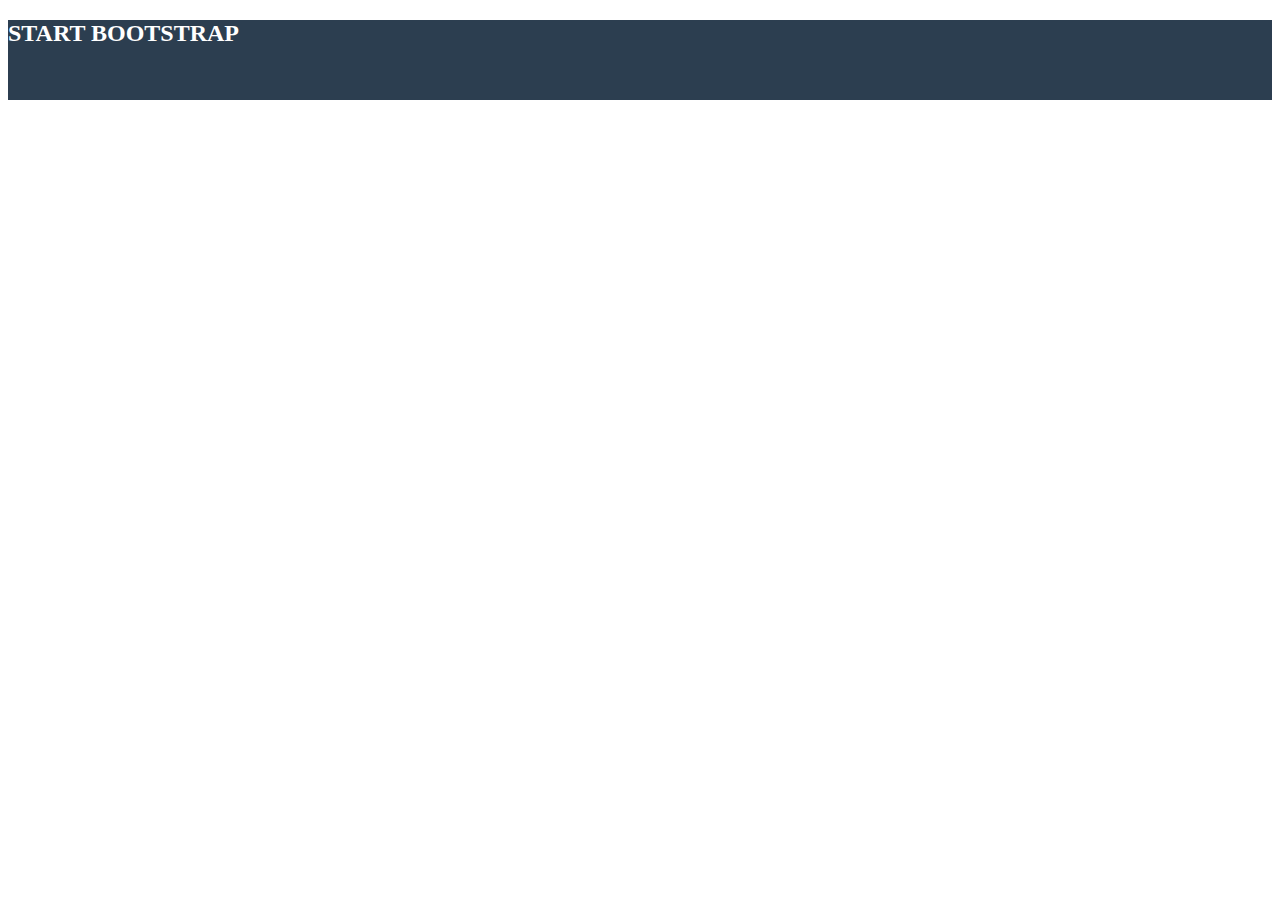
==== index.html @ bcbfe27b "problemi con tag" ====
<!DOCTYPE html>
<html lang="en">
<head>
    <meta charset="UTF-8">
    <meta http-equiv="X-UA-Compatible" content="IE=edge">
    <meta name="viewport" content="width=device-width, initial-scale=1.0">

    <!-- Custom style -->
    <link rel="stylesheet" href="css/style.css">

    <!-- Framework Bootstrap -->
    <link rel="stylesheet" href="https://cdn.jsdelivr.net/npm/bootstrap@5.2.0/dist/css/bootstrap.min.css" integrity="sha384-gH2yIJqKdNHPEq0n4Mqa/HGKIhSkIHeL5AyhkYV8i59U5AR6csBvApHHNl/vI1Bx" crossorigin="anonymous">

    <!-- Fontawesome -->
    <link rel="stylesheet" href="https://cdnjs.cloudflare.com/ajax/libs/font-awesome/6.2.0/css/all.min.css" integrity="sha512-xh6O/CkQoPOWDdYTDqeRdPCVd1SpvCA9XXcUnZS2FmJNp1coAFzvtCN9BmamE+4aHK8yyUHUSCcJHgXloTyT2A==" crossorigin="anonymous" referrerpolicy="no-referrer" />

    <title>START BOOTSTRAP</title>

</head>
<body>
    <!-- HEADER -->
    <header>
        <section class="header">
            <div class="container-md">
                <nav>
                    <div class="row pt-2">
                        <div class="col-6">
                            <a href="#">
                                <h2>START BOOTSTRAP</h2>
                            </a>
                        </div>
                        <div class="col-6 d-flex justify-content-end">
                            <a href="#">
                                <div class="bars">
                                    <i class="fa-solid fa-bars"></i>
                                </div>
                            </a>
                        </div>
                    </div>
                </nav>
            </div>
        </section>
    </header>
    <!-- /HEADER -->

    <!-- MAIN -->
    <main>
        
    </main>
    <!-- /MAIN -->

    <!-- FOOTER -->
    <footer>

    </footer>
    <!-- /FOOTER -->
</body>
</html>
---- css/style.css ----
/* COMMON */
img {
    max-width: 100%;
}

/* Root */
:root{
    /* Colors */
    --dark-blue: #2c3e50;
    --green: #1abc9c;

}

/* HEADER */
header{
    height: 80px;
    background-color: var(--dark-blue);
}

a {
    text-decoration: none;
    color: white;
}
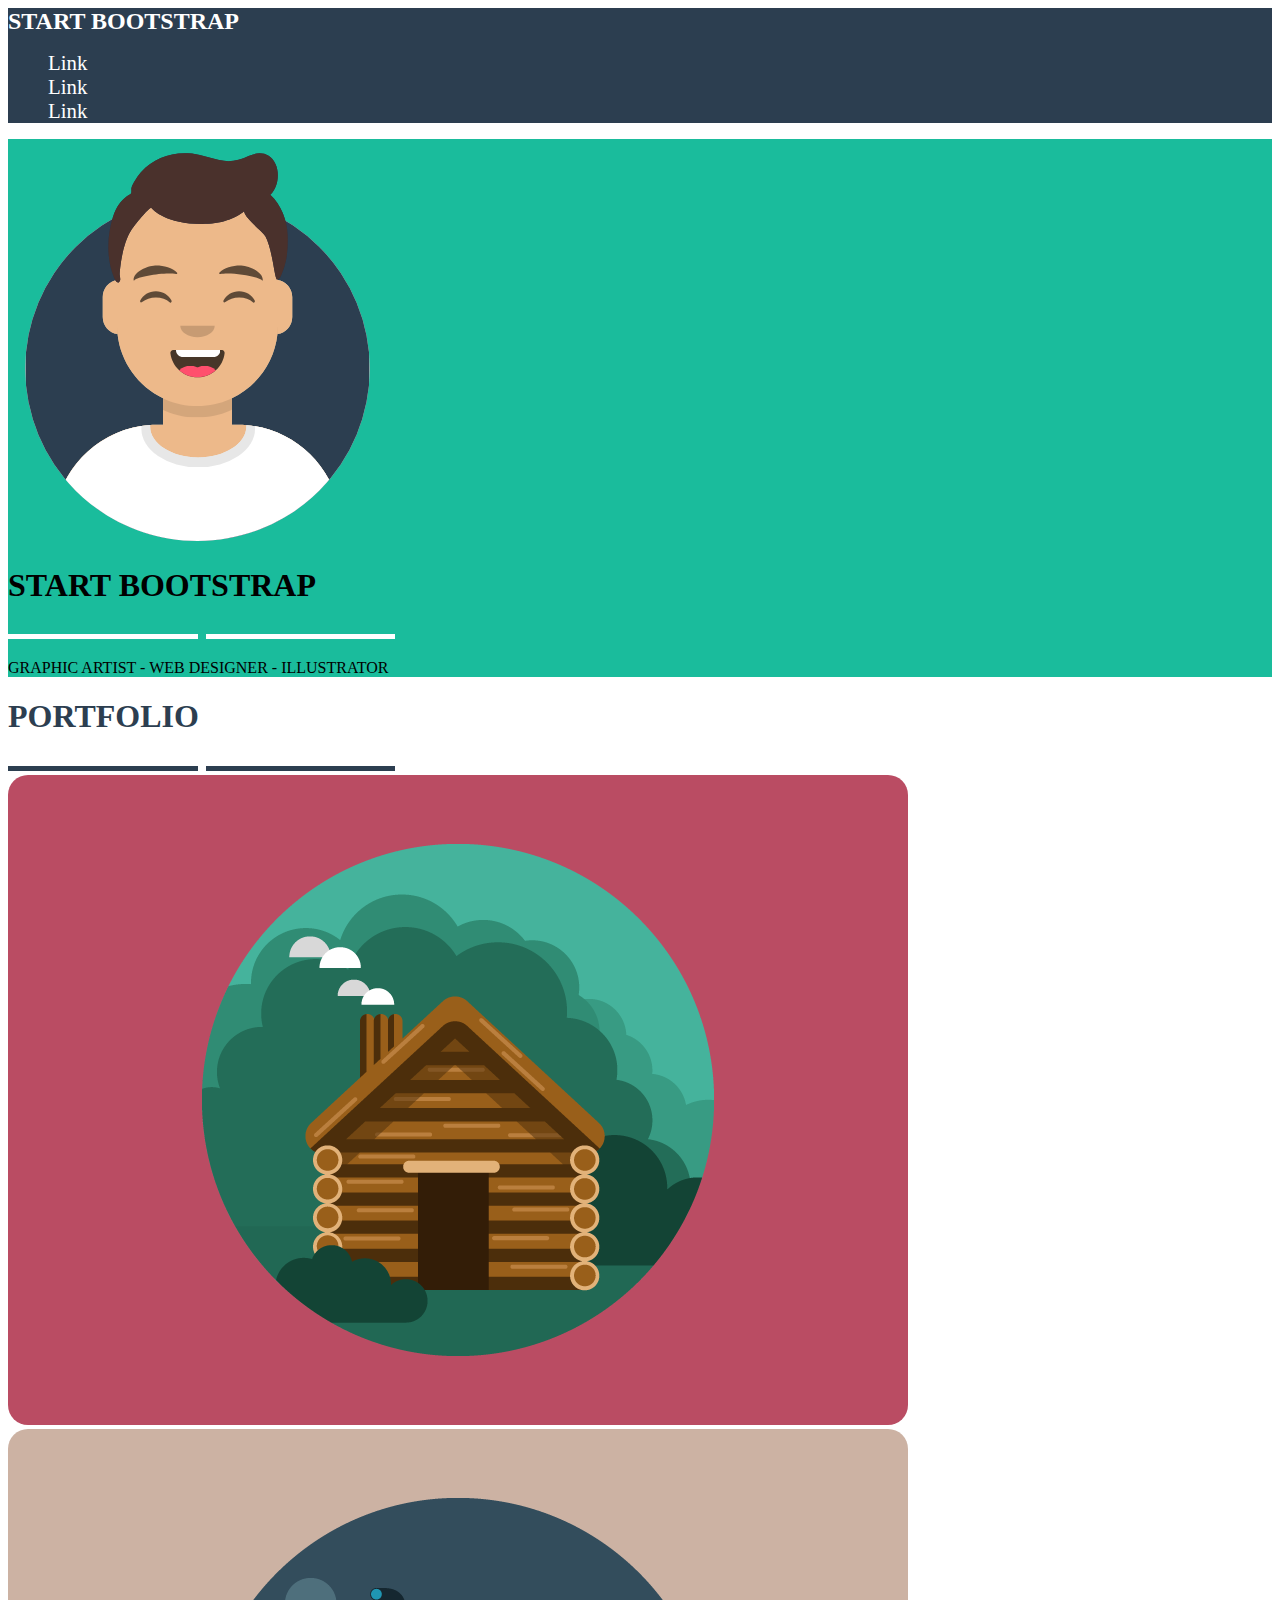
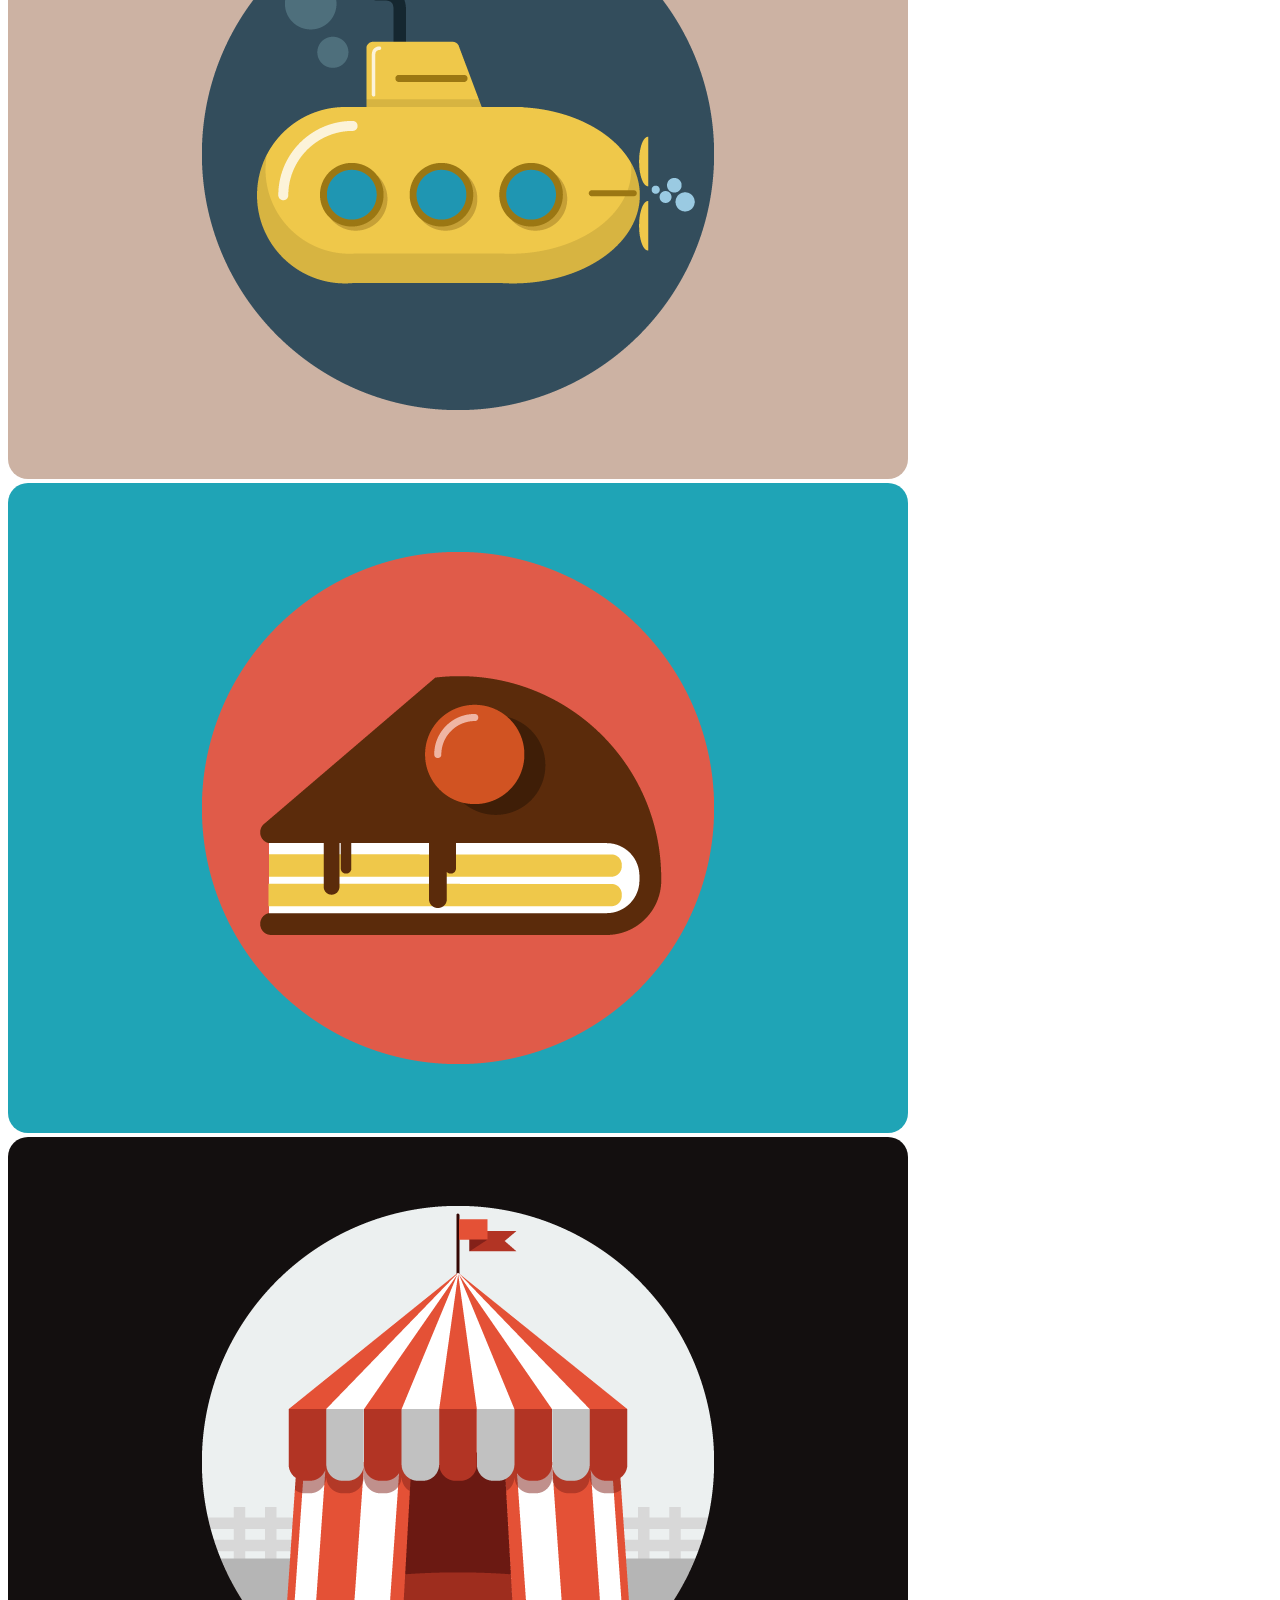
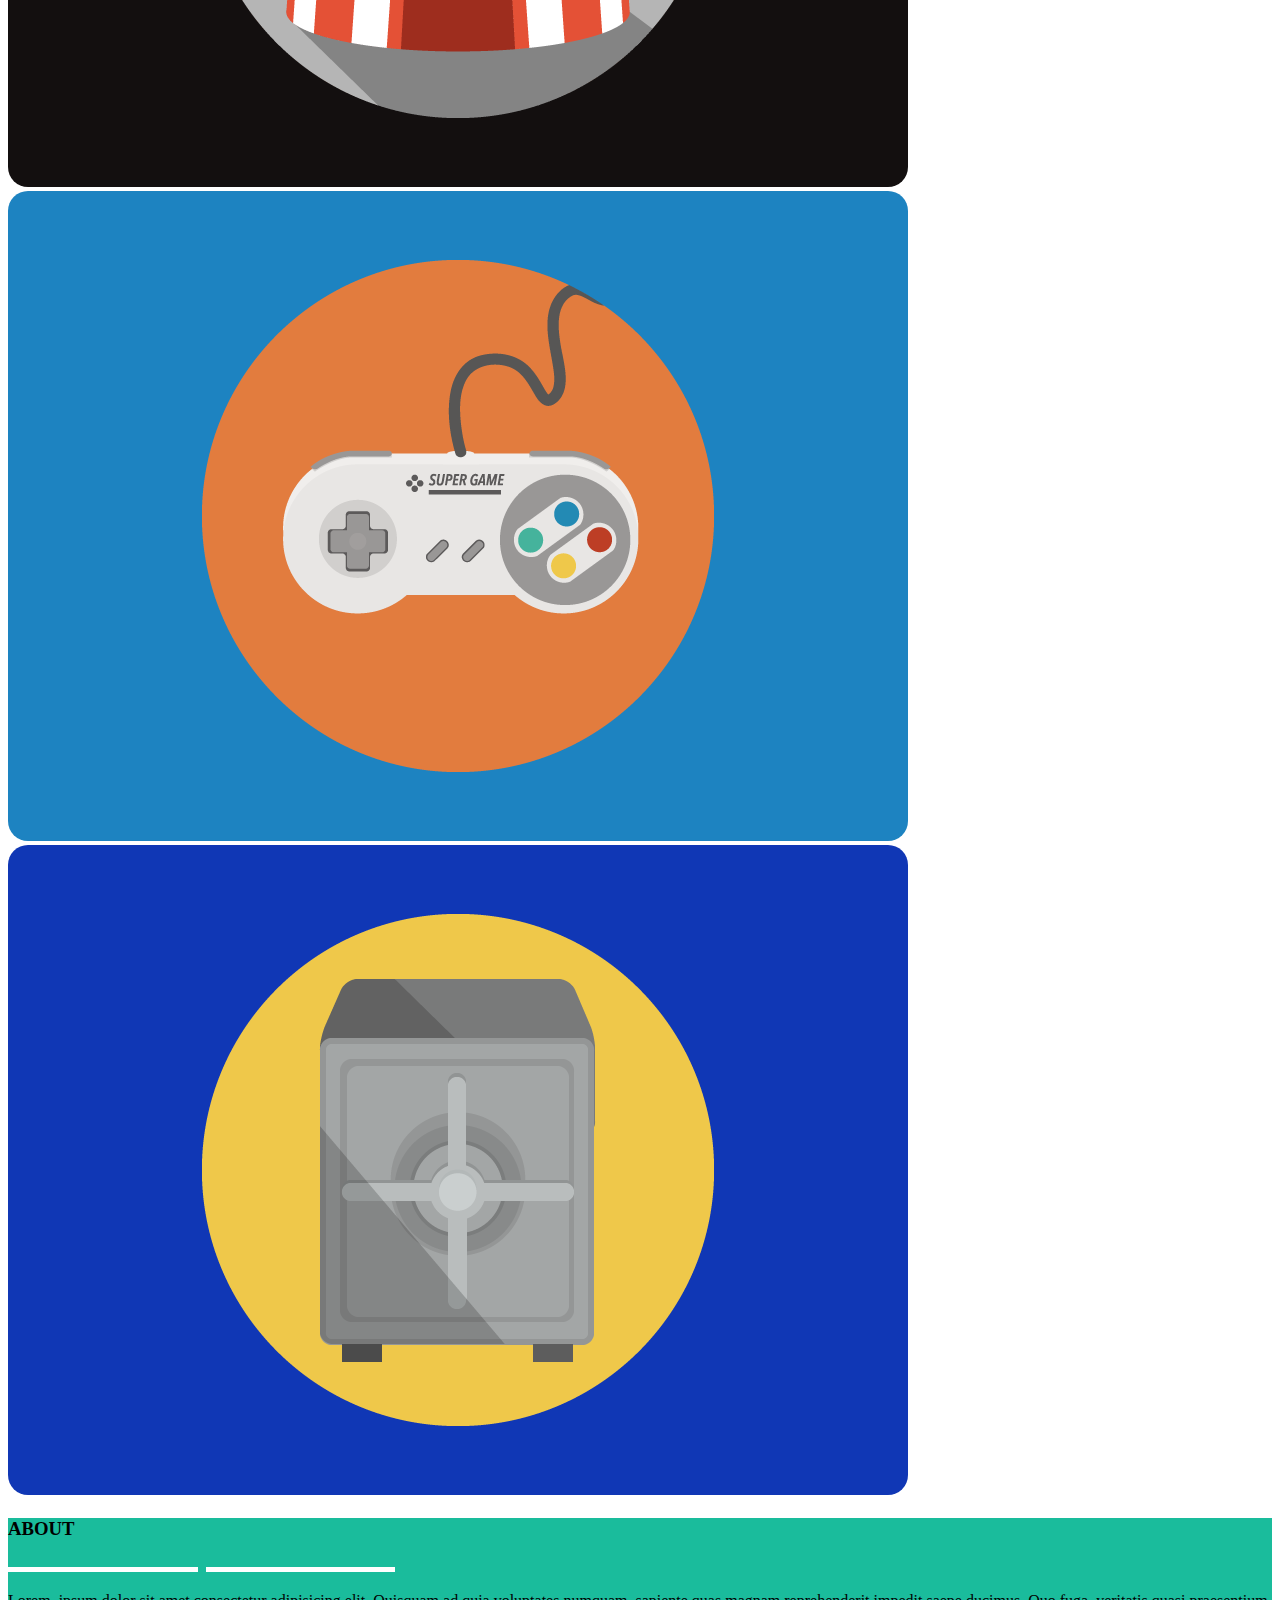
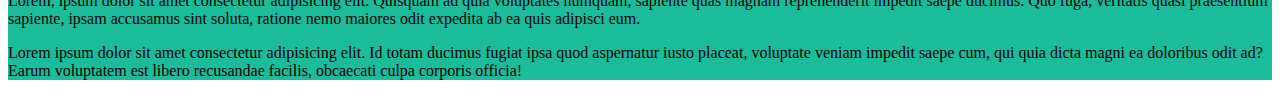
==== commit ea7900c4: "esercizio quasi completo" ====
--- a/index.html
+++ b/index.html
@@ -20,32 +20,131 @@
 <body>
     <!-- HEADER -->
     <header>
-        <section class="header">
             <div class="container-md">
                 <nav>
-                    <div class="row pt-2">
-                        <div class="col-6">
-                            <a href="#">
-                                <h2>START BOOTSTRAP</h2>
+                    <div class="row py-4">
+                        <div class="col-9 col-md-7">
+                            <a href="#" class="no-decoration">
+                                <span>START BOOTSTRAP</span>
                             </a>
                         </div>
-                        <div class="col-6 d-flex justify-content-end">
-                            <a href="#">
-                                <div class="bars">
-                                    <i class="fa-solid fa-bars"></i>
-                                </div>
+
+                        <div class="col-3 col.md-5 d-inline-flex d-md-none justify-content-end align-items-center">
+                            <a href="#" class="no-decoration">
+                                <i class="fa-solid fa-bars"></i>
+                            </a>
+                        </div>
+
+                        <div class="col-md-5 d-none d-md-inline-flex justify-content-end">
+                            <a href="#" class="no-decoration">
+                                <ul class="d-flex">
+                                    <li class="ms-4"><a href="#" class="no-decoration">Link</a></li>
+                                    <li class="ms-4"><a href="#" class="no-decoration">Link</a></li>
+                                    <li class="ms-4"><a href="#" class="no-decoration">Link</a></li>
+                                </ul>
                             </a>
                         </div>
                     </div>
                 </nav>
             </div>
-        </section>
     </header>
     <!-- /HEADER -->
 
     <!-- MAIN -->
     <main>
         
+        <!-- Jumbotron -->
+        <div class="jumbotron py-4 mb-5">
+            <div class="container-md">
+                <div class="row">
+                    <div class="col-12 text-white">
+                        <div class="image mb-3 mx-auto">
+                            <img src="img/avatar.svg" alt="Avatar image">
+                        </div>
+
+                        <h1 class="mb-3 text-center">START BOOTSTRAP</h1>
+
+                        <div class="hr-special pb-3 text-center">
+                            <div class="bar mb-1"></div>
+                            <div class="star">
+                                <i class="fa-solid fa-star"></i>
+                            </div>
+                            <div class="bar mb-1"></div>
+                        </div>
+
+                        <p class="text-center">GRAPHIC ARTIST - WEB DESIGNER - ILLUSTRATOR</p>
+                    </div>
+                </div>
+            </div>
+        </div>
+
+        <!-- Portfolio -->
+        <div class="portfolio text-dark-blue mt-3">
+            <div class="container-md">
+                <h1 class="text-center mb-3">PORTFOLIO</h1>
+
+                <div class="hr-special pb-3 mb-3 text-center">
+                    <div class="bar mb-1"></div>
+                    <div class="star">
+                        <i class="fa-solid fa-star"></i>
+                    </div>
+                    <div class="bar mb-1"></div>
+                </div>
+
+                <div class="row g-4 px-3 mb-5 row-cols-1 row-cols-md-2 row-cols-lg-3">
+                    <div class="col">
+                        <div class="portfolio-image">
+                            <img src="img/cabin.png" alt="">
+                        </div>
+                    </div>
+                    <div class="col">
+                        <div class="portfolio-image">
+                            <img src="img/submarine.png" alt="">
+                        </div>
+                    </div>
+                    <div class="col">
+                        <div class="portfolio-image">
+                            <img src="img/cake.png" alt="">
+                        </div>
+                    </div>
+                    <div class="col">
+                        <div class="portfolio-image">
+                            <img src="img/circus.png" alt="">
+                        </div>
+                    </div>
+                    <div class="col">
+                        <div class="portfolio-image">
+                            <img src="img/game.png" alt="">
+                        </div>
+                    </div>
+                    <div class="col">
+                        <div class="portfolio-image">
+                            <img src="img/safe.png" alt="">
+                        </div>
+                    </div>
+                </div>
+
+            </div>
+        </div>
+
+        <!-- About -->
+        <div class="about">
+            <div class="container-md text-white text-center">
+                <h3>ABOUT</h3>
+
+                <div class="hr-special pb-3 text-center">
+                    <div class="bar mb-1"></div>
+                    <div class="star">
+                        <i class="fa-solid fa-star"></i>
+                    </div>
+                    <div class="bar mb-1"></div>
+                </div>
+
+                <p>Lorem, ipsum dolor sit amet consectetur adipisicing elit. Quisquam ad quia voluptates numquam, sapiente quas magnam reprehenderit impedit saepe ducimus. Quo fuga, veritatis quasi praesentium sapiente, ipsam accusamus sint soluta, ratione nemo maiores odit expedita ab ea quis adipisci eum.</p>
+
+                <p>Lorem ipsum dolor sit amet consectetur adipisicing elit. Id totam ducimus fugiat ipsa quod aspernatur iusto placeat, voluptate veniam impedit saepe cum, qui quia dicta magni ea doloribus odit ad? Earum voluptatem est libero recusandae facilis, obcaecati culpa corporis officia!</p>
+            </div>
+        </div>
     </main>
     <!-- /MAIN -->
 
--- a/css/style.css
+++ b/css/style.css
@@ -2,22 +2,78 @@
 img {
     max-width: 100%;
 }
+
+ul li{
+    list-style-type: none;
+}
+
+.text-dark-blue{
+    color: var(--dark-blue);
+}
+
 
 /* Root */
 :root{
     /* Colors */
     --dark-blue: #2c3e50;
     --green: #1abc9c;
+    --light-blue: #3a546d;
 
 }
 
 /* HEADER */
 header{
-    height: 80px;
     background-color: var(--dark-blue);
 }
 
-a {
+header span{
+    font-size: 1.5rem;
+    font-weight: 700;
+}
+
+header li a{
+    font-size: 1.3rem;
+}
+
+.no-decoration{
     text-decoration: none;
     color: white;
+}
+
+i{
+    font-size: 1.5rem;
+}
+
+/* MAIN */
+/* Jumbotron */
+.jumbotron{
+    background-color: var(--green);
+}
+
+.image{
+    width: 30%;
+}
+
+/* hr special */
+.hr-special div{
+    display: inline-block;
+}
+.bar{
+    width: 15%;
+    height: 5px;
+    background-color: white;
+}
+
+/* Portfolio */
+.portfolio .hr-special .bar{
+    background-color: var(--dark-blue);
+}
+
+.portfolio-image img{
+    border-radius: 20px;
+}
+
+/* About */
+.about{
+    background-color: var(--green);
 }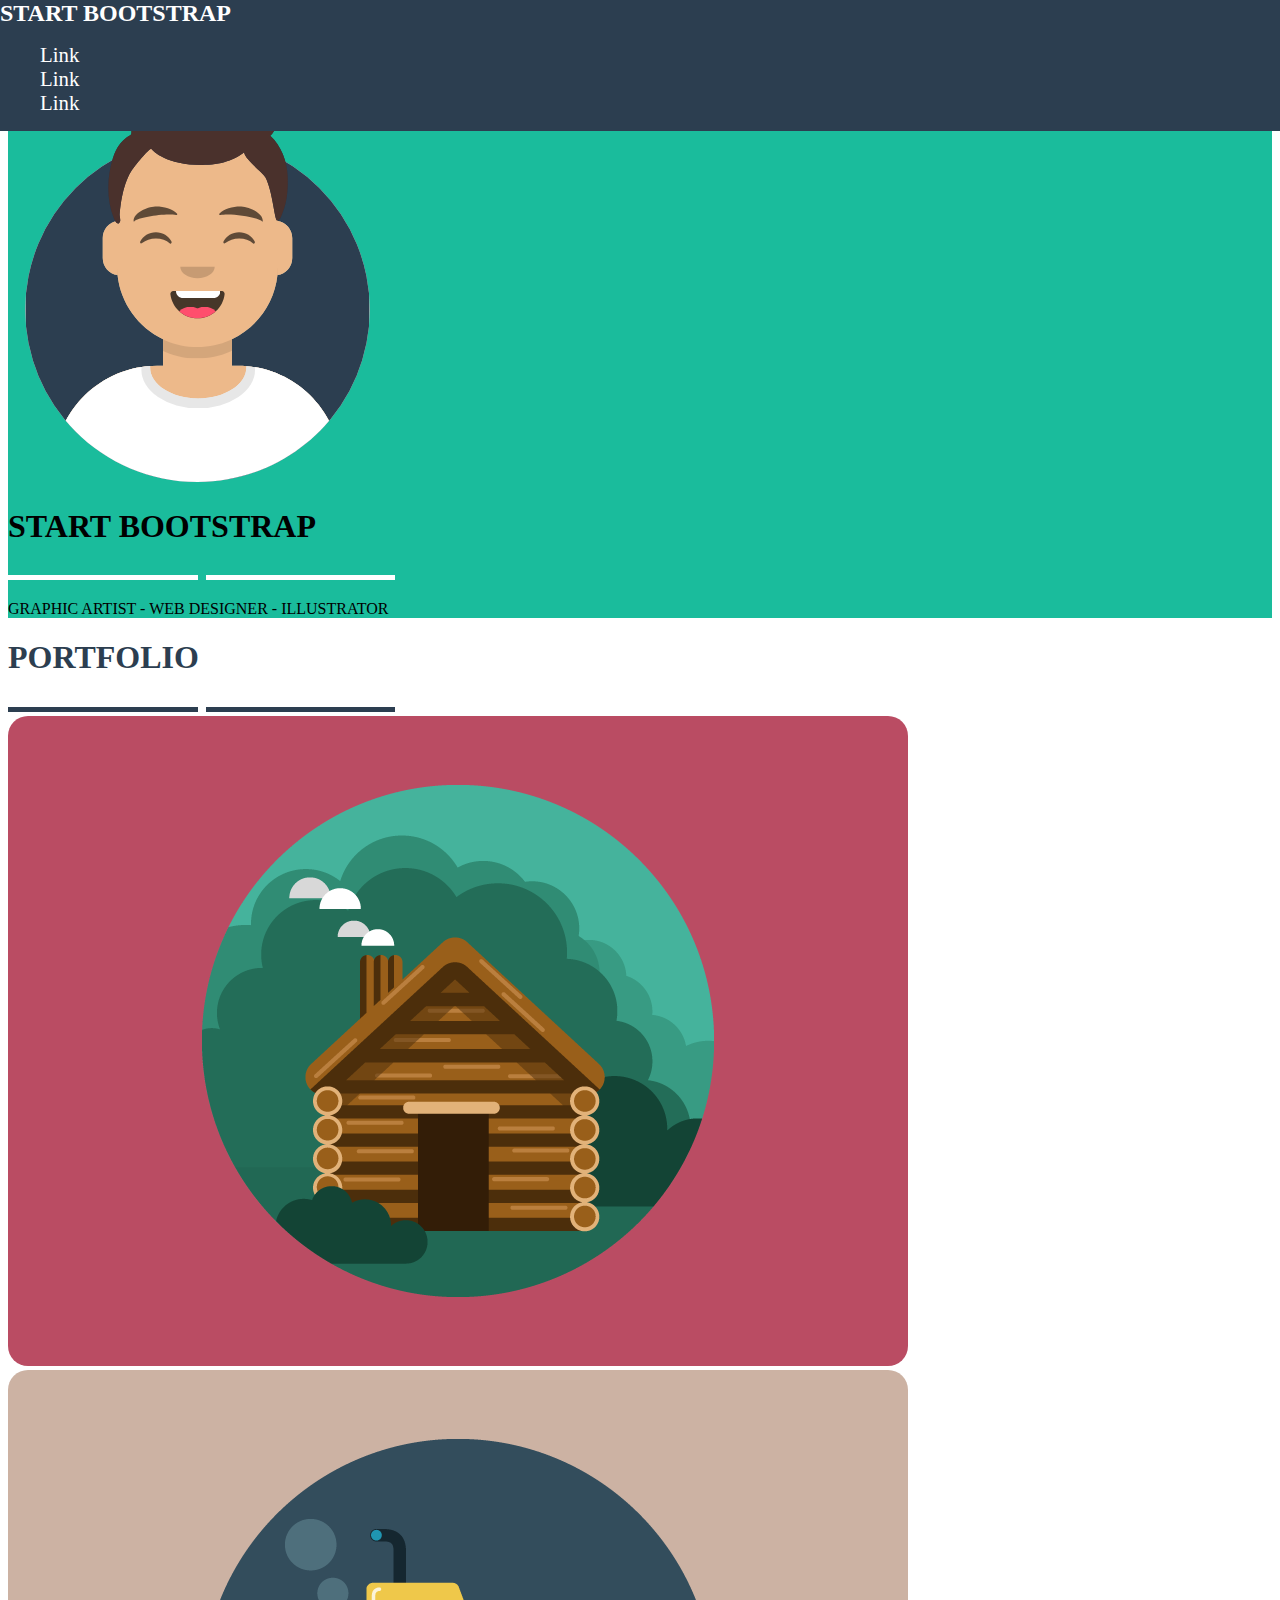
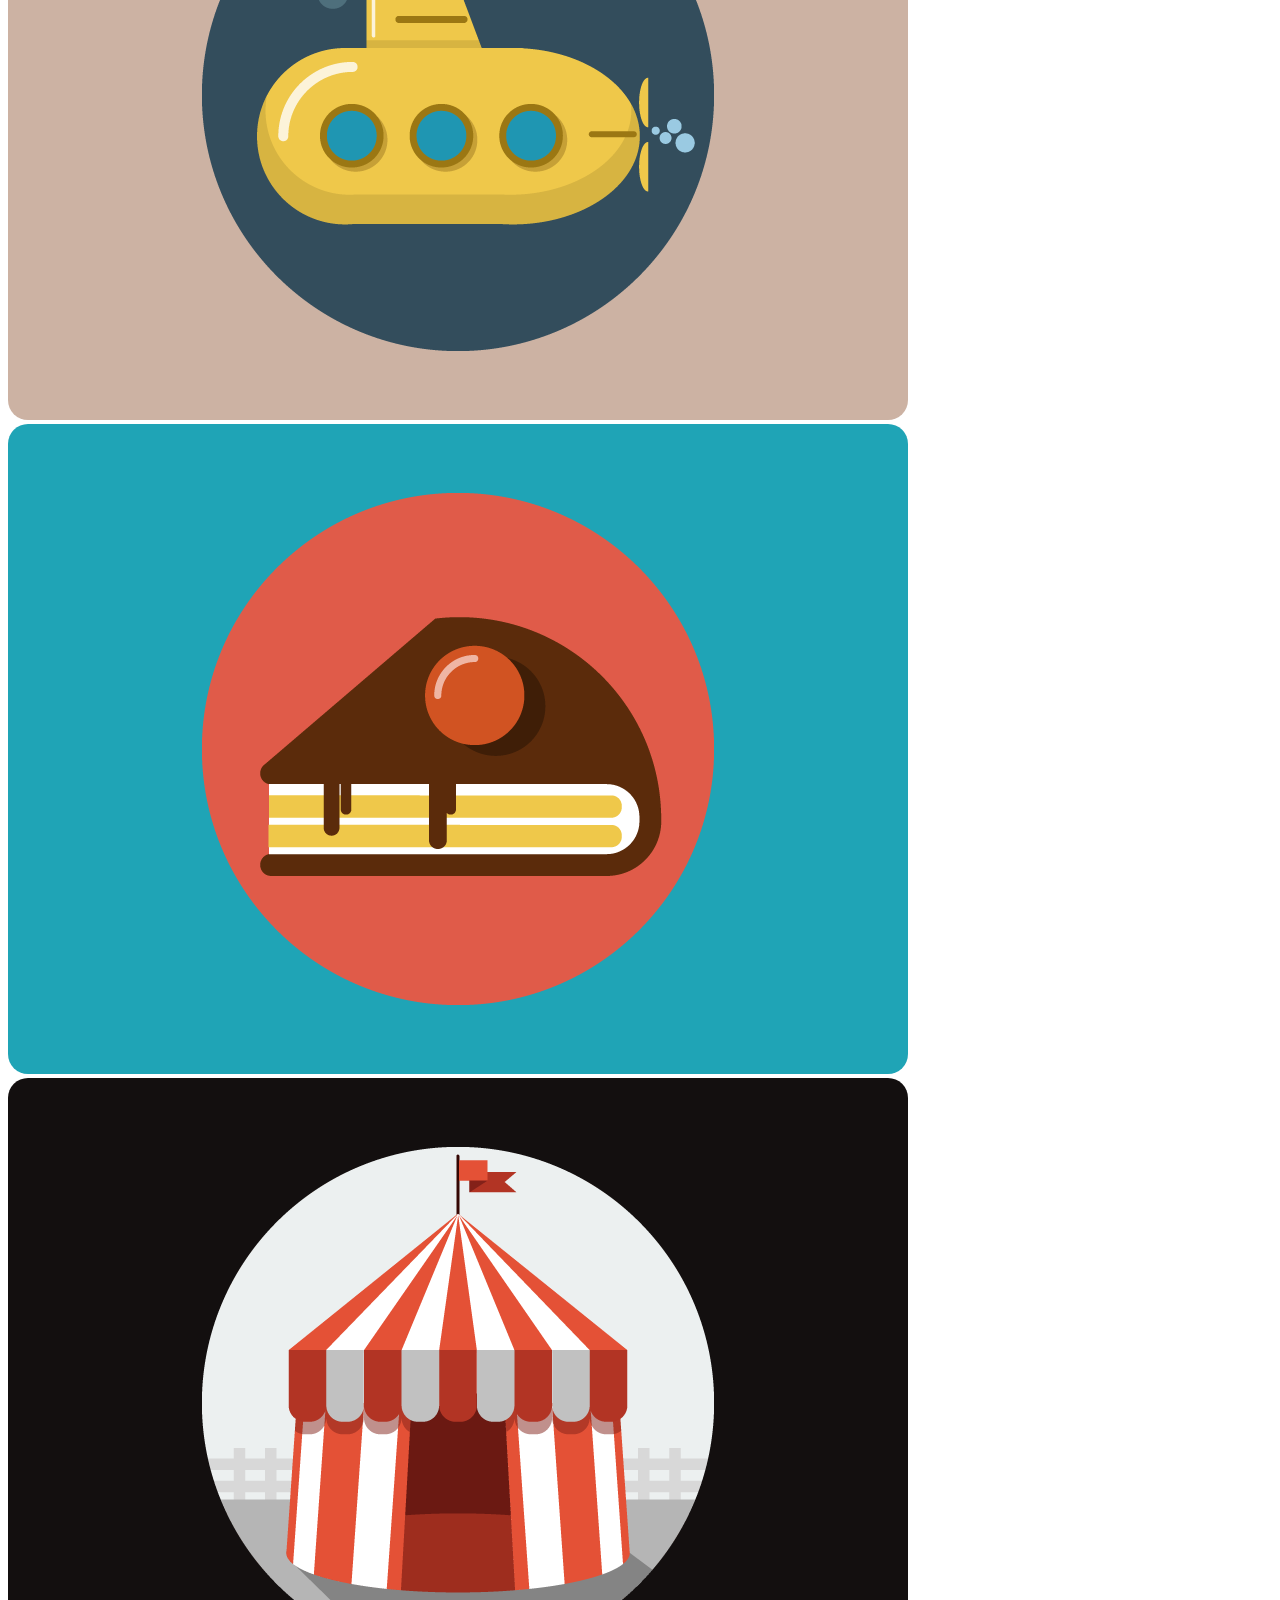
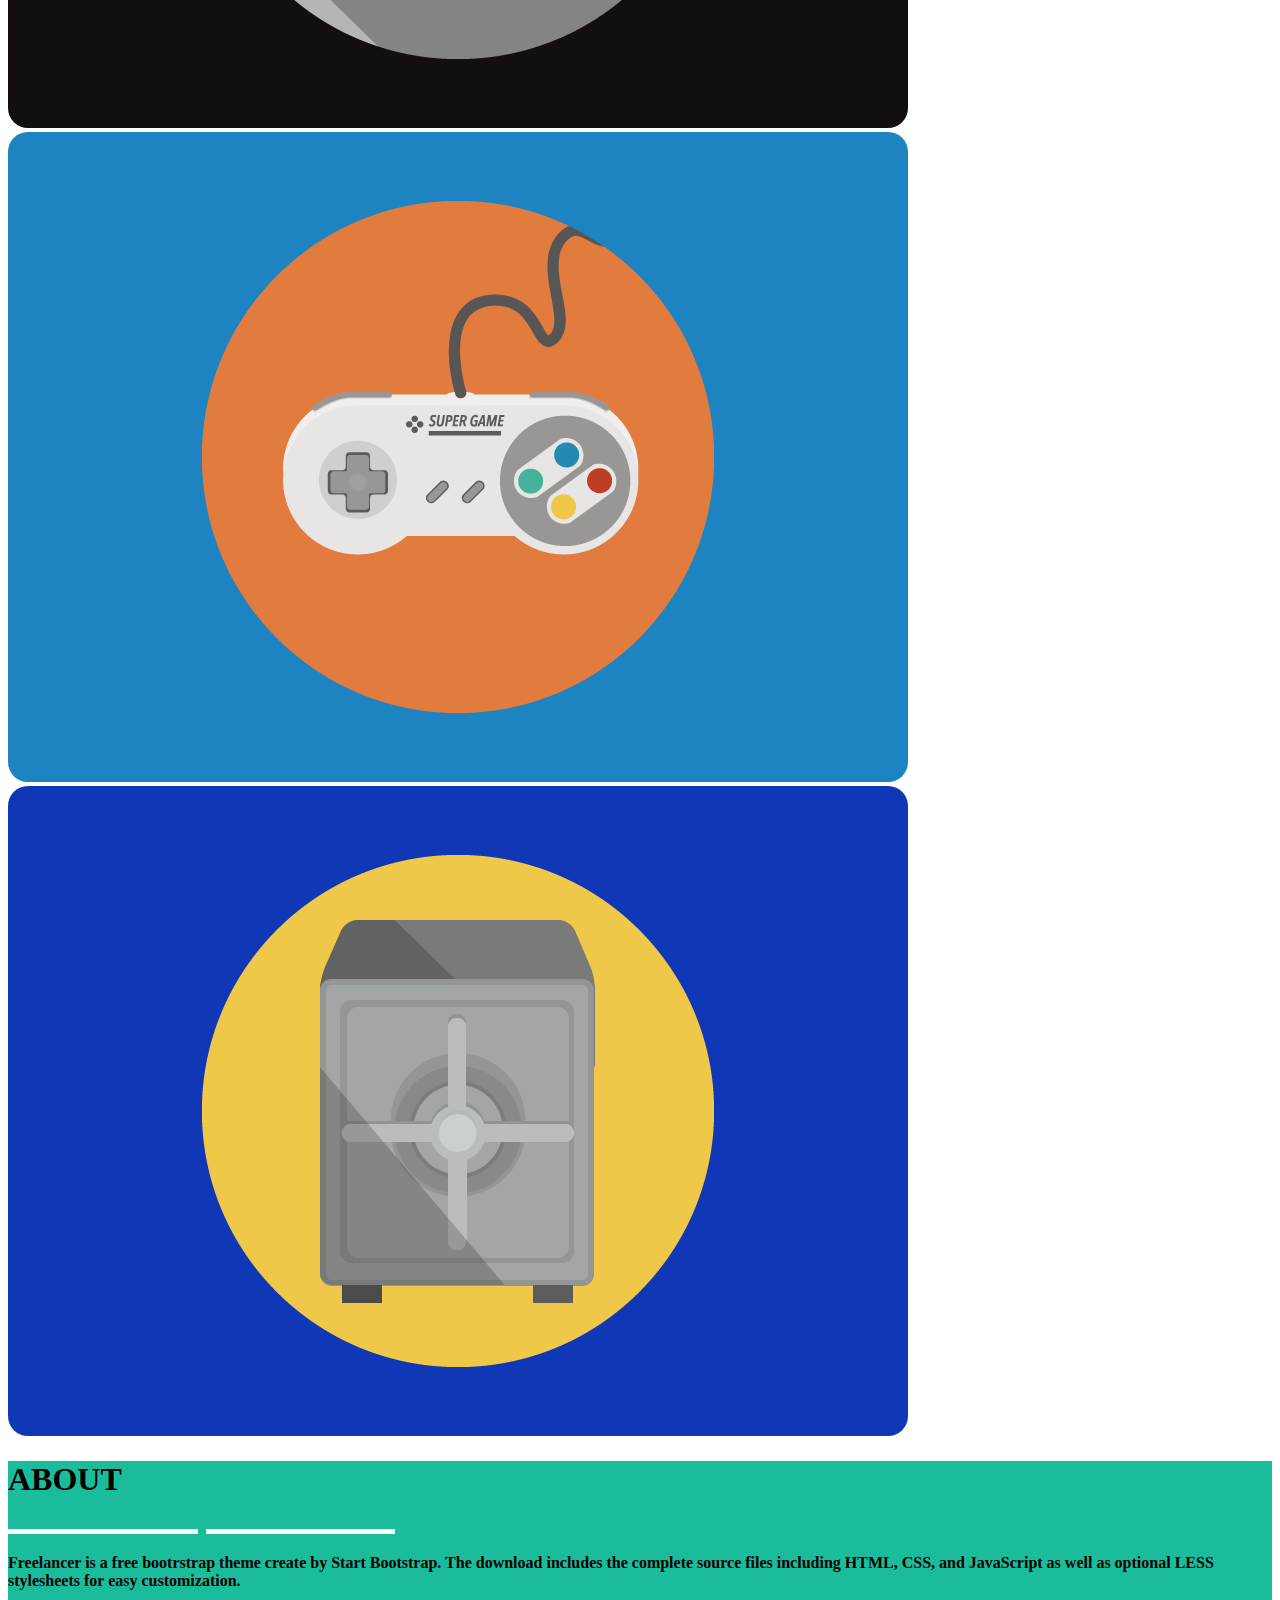
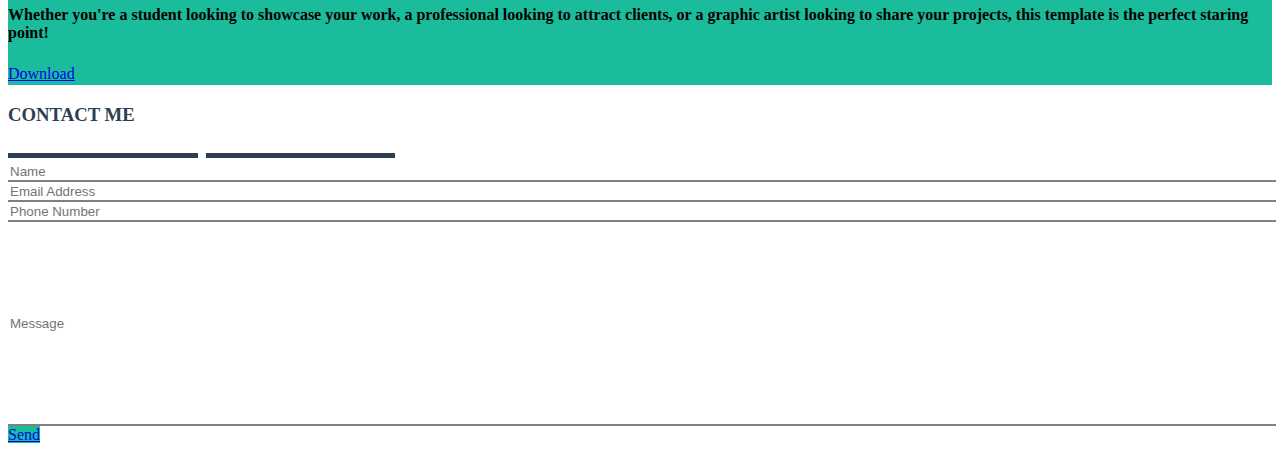
==== commit f6396356: "main completo" ====
--- a/index.html
+++ b/index.html
@@ -128,21 +128,83 @@
         </div>
 
         <!-- About -->
-        <div class="about">
+        <div class="about py-5">
             <div class="container-md text-white text-center">
-                <h3>ABOUT</h3>
-
-                <div class="hr-special pb-3 text-center">
+                <h1>ABOUT</h1>
+
+                <div class="hr-special mt-3 pb-3 text-center">
                     <div class="bar mb-1"></div>
                     <div class="star">
                         <i class="fa-solid fa-star"></i>
                     </div>
                     <div class="bar mb-1"></div>
                 </div>
-
-                <p>Lorem, ipsum dolor sit amet consectetur adipisicing elit. Quisquam ad quia voluptates numquam, sapiente quas magnam reprehenderit impedit saepe ducimus. Quo fuga, veritatis quasi praesentium sapiente, ipsam accusamus sint soluta, ratione nemo maiores odit expedita ab ea quis adipisci eum.</p>
-
-                <p>Lorem ipsum dolor sit amet consectetur adipisicing elit. Id totam ducimus fugiat ipsa quod aspernatur iusto placeat, voluptate veniam impedit saepe cum, qui quia dicta magni ea doloribus odit ad? Earum voluptatem est libero recusandae facilis, obcaecati culpa corporis officia!</p>
+                <div class="row">
+                    <div class="col-12 col-md-6 my-2">
+                        <p>Freelancer is a free bootrstrap theme create by Start Bootstrap. The download includes the complete source files including HTML, CSS, and JavaScript as well as optional LESS stylesheets for easy customization.</p>
+
+                    </div>
+                    <div class="col-12 col-md-6 my-2">
+                        <p>Whether you're a student looking to showcase your work, a professional looking to attract clients, or a graphic artist looking to share your projects, this template is the perfect staring point!</p>
+
+                    </div>
+                    <div class="col-12 mt-4">
+                        <a href="#" class="btn btn-outline-light"><i class="fa-solid fa-download"></i> Download</a>
+                    </div>
+                </div>
+                
+            </div>
+        </div>
+
+        <!-- Contacts -->
+        <div class="contacts py-5 mb-3 text-center">
+            <div class="container-md mx-auto text-dark-blue">
+                <h3 class="mb-3">CONTACT ME</h3>
+
+                <div class="hr-special mt-4 pb-3 text-center">
+                    <div class="bar mb-1"></div>
+                    <div class="star">
+                        <i class="fa-solid fa-star"></i>
+                    </div>
+                    <div class="bar mb-1"></div>
+                </div>
+
+                <div class="form mb-3">
+                    <div class="container-md">
+                        <form action="">
+                            <input class="pb-4" type="text" name="name" placeholder="Name">
+                        </form>
+                    </div>
+                </div>
+
+                <div class="form mb-3">
+                    <div class="container-md">
+                        <form action="">
+                            <input class="pb-4" type="text" name="email" placeholder="Email Address">
+                        </form>
+                    </div>
+                </div>
+
+                <div class="form mb-3">
+                    <div class="container-md">
+                        <form action="">
+                            <input class="pb-4" type="text" name="phone" placeholder="Phone Number">
+                        </form>
+                    </div>
+                </div>
+
+                <div class="form mb-3">
+                    <div class="container-md">
+                        <form action="">
+                            <input class="pb-4" type="text" name="message" id="message" placeholder="Message">
+                        </form>
+                    </div>
+                </div>
+
+                <div class="button d-flex ml-5 justify-content-start">
+                    <a href="#" class="btn text-white d-inline">Send</a>
+                </div>
+                
             </div>
         </div>
     </main>
--- a/css/style.css
+++ b/css/style.css
@@ -24,6 +24,10 @@
 /* HEADER */
 header{
     background-color: var(--dark-blue);
+    position: fixed;
+    top: 0;
+    left: 0;
+    width: 100%;
 }
 
 header span{
@@ -48,6 +52,7 @@
 /* Jumbotron */
 .jumbotron{
     background-color: var(--green);
+    margin-top: 5em;
 }
 
 .image{
@@ -76,4 +81,31 @@
 /* About */
 .about{
     background-color: var(--green);
+}
+
+.about p{
+    font-weight: 600;
+}
+
+/* Contacts */
+.contacts .hr-special .bar{
+    background-color: var(--dark-blue);
+}
+
+input[type=text]{
+    border: none;
+    border-bottom: 2px solid grey;
+    width: 100%;
+}
+
+#message{
+    height: 200px;
+}
+
+.contacts .btn{
+    background-color: var(--green);
+}
+
+.form .container-md{
+    padding: 0;
 }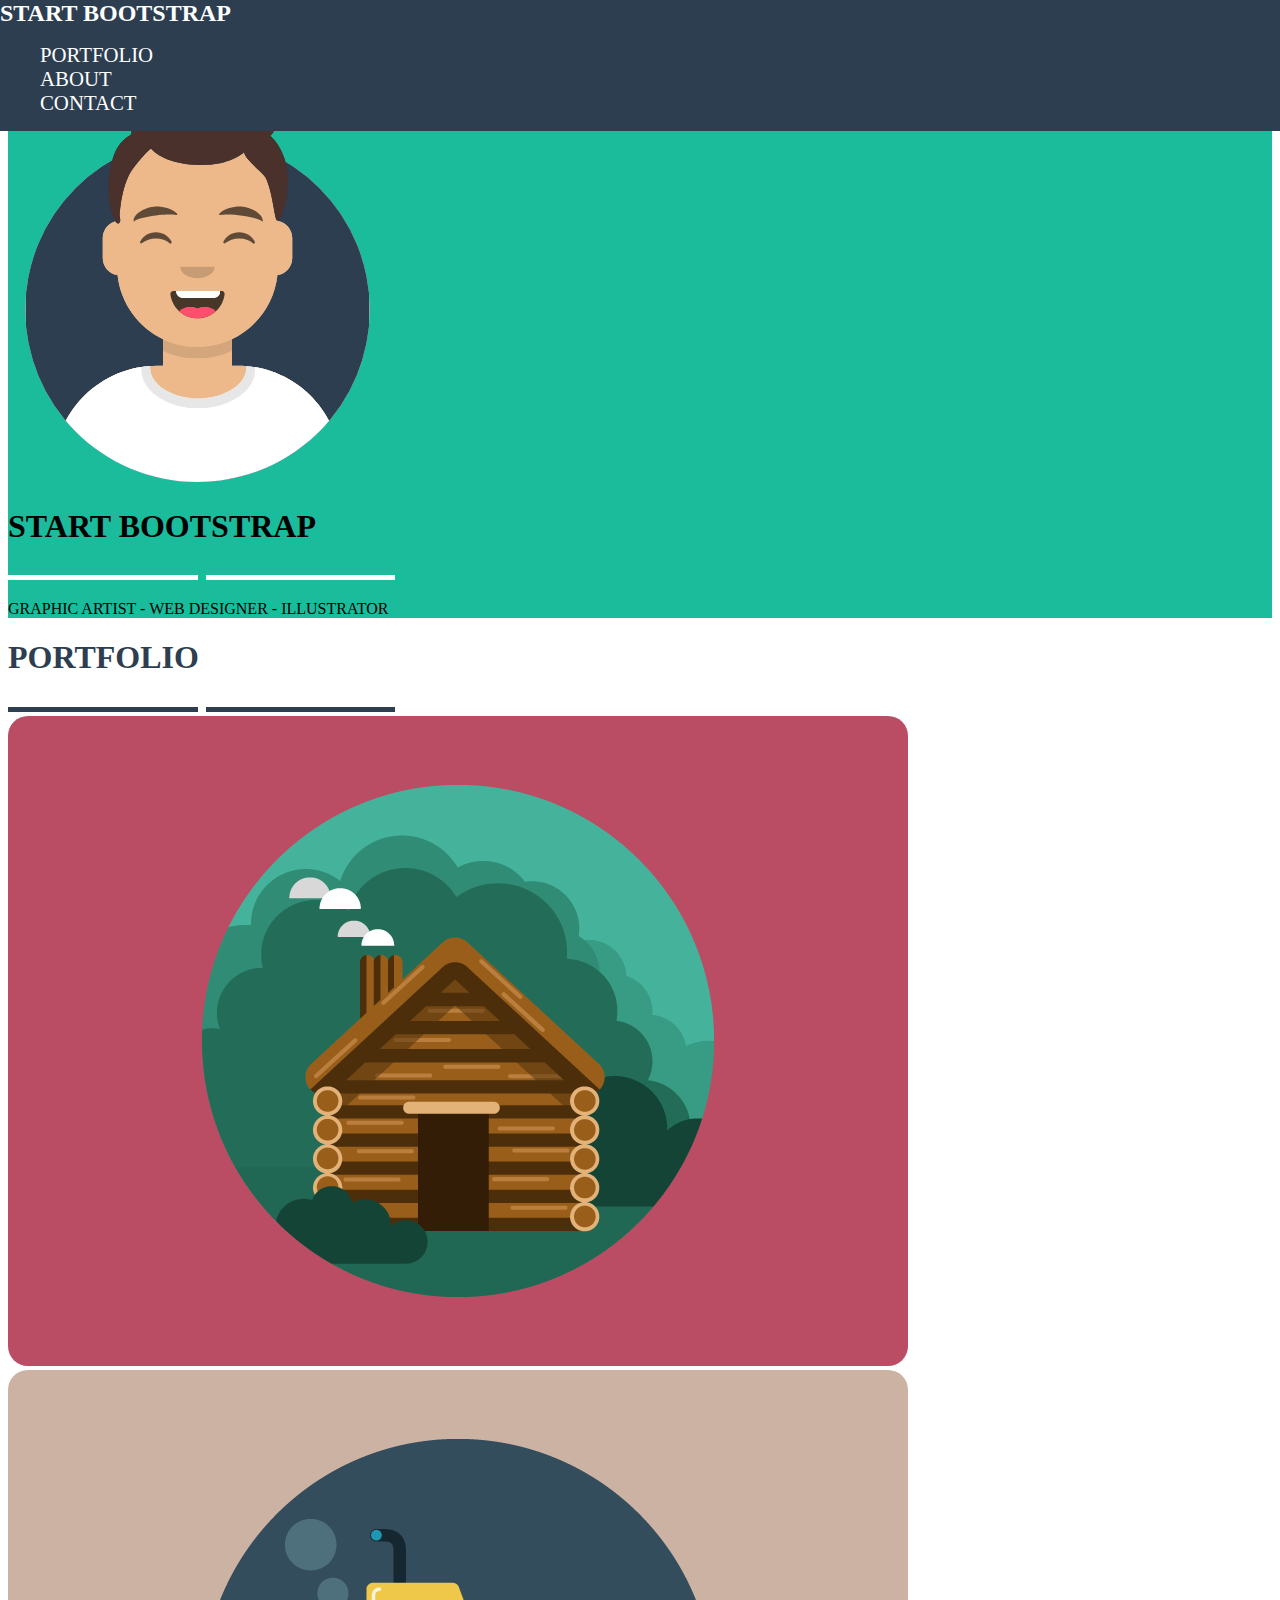
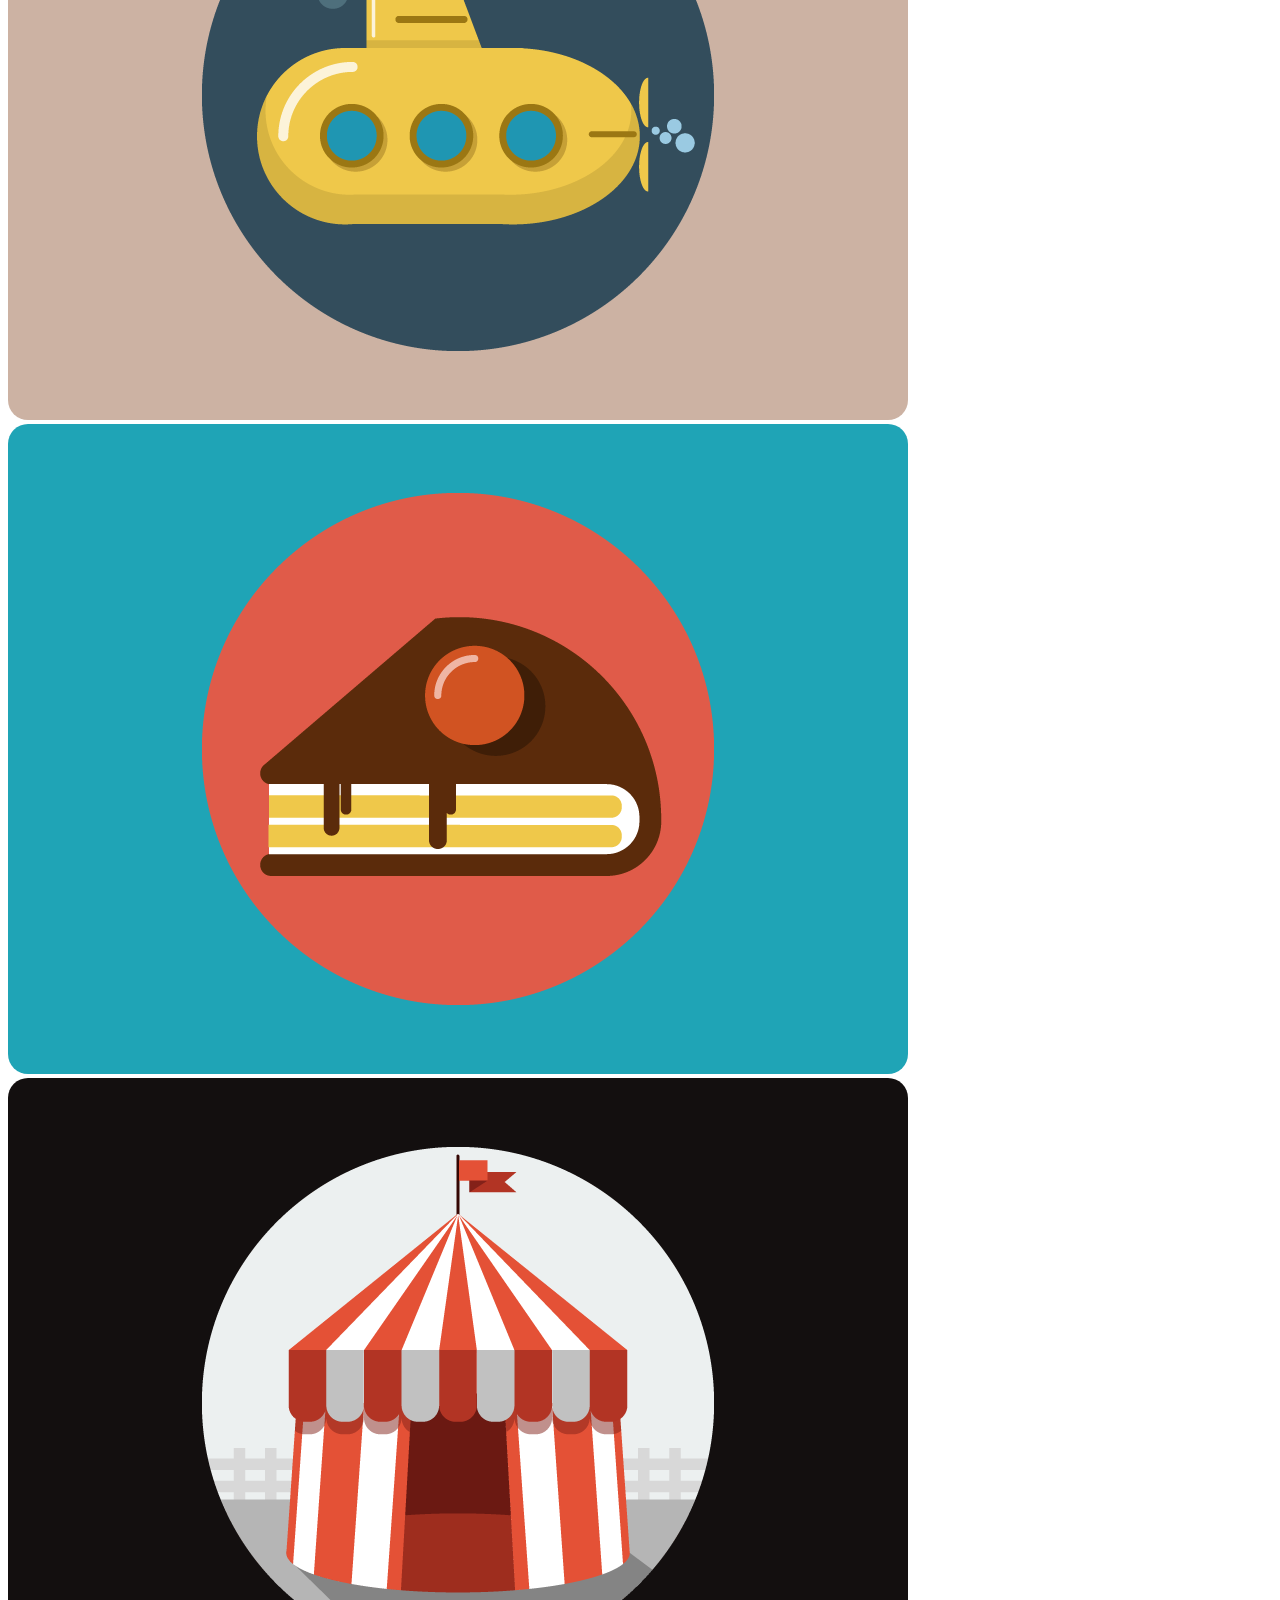
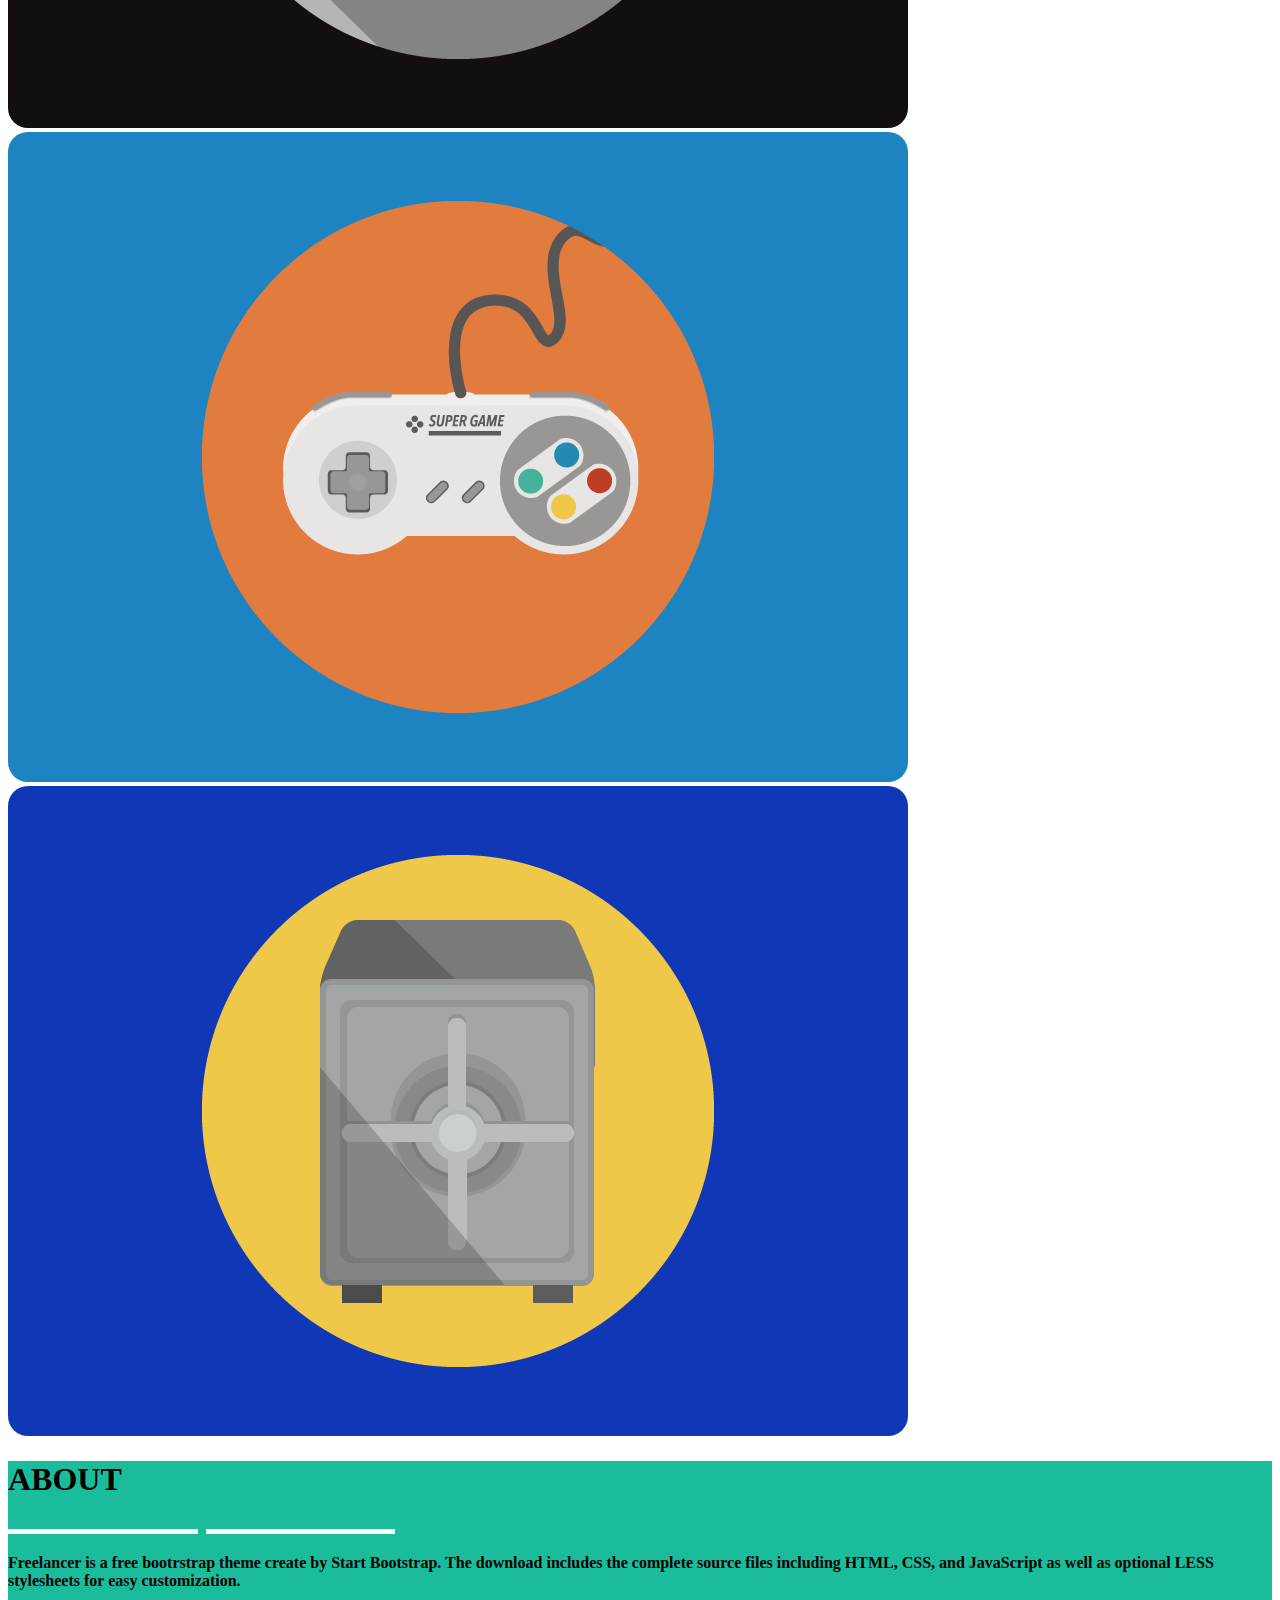
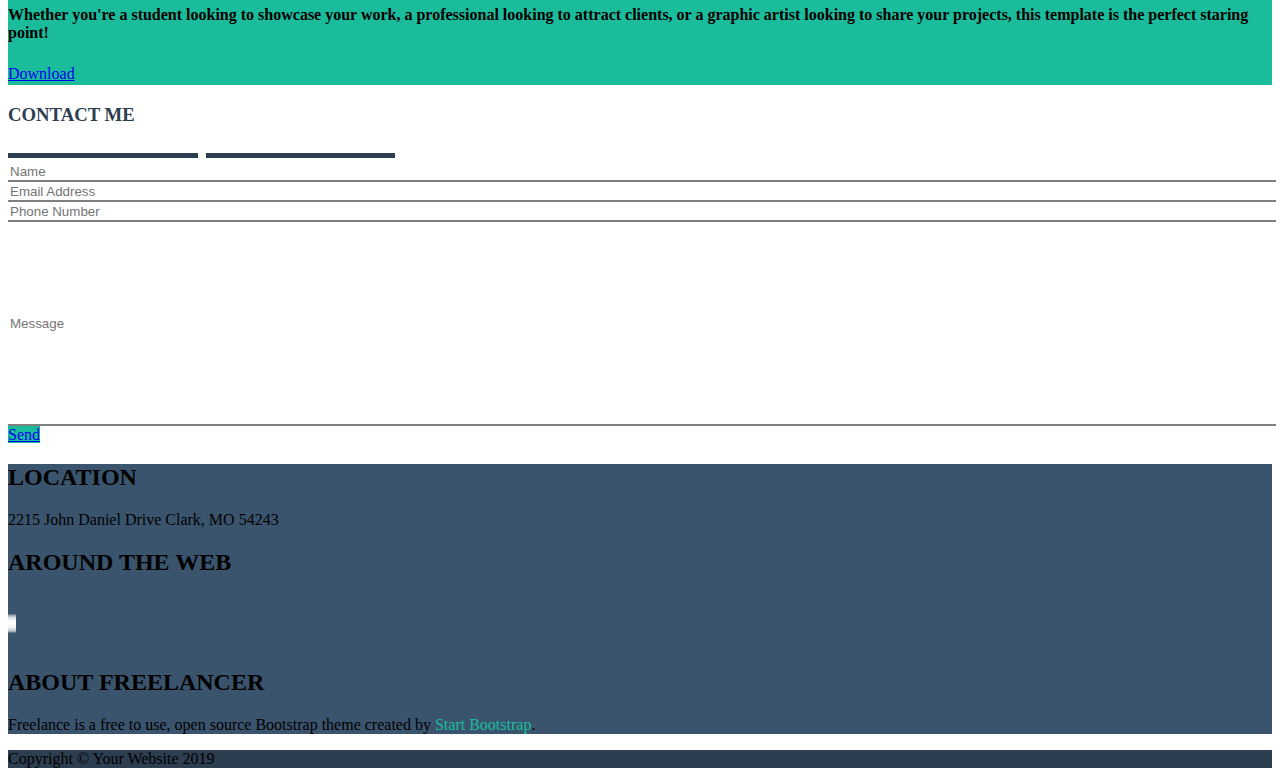
==== commit 49698070: "esercizio completo" ====
--- a/index.html
+++ b/index.html
@@ -38,9 +38,9 @@
                         <div class="col-md-5 d-none d-md-inline-flex justify-content-end">
                             <a href="#" class="no-decoration">
                                 <ul class="d-flex">
-                                    <li class="ms-4"><a href="#" class="no-decoration">Link</a></li>
-                                    <li class="ms-4"><a href="#" class="no-decoration">Link</a></li>
-                                    <li class="ms-4"><a href="#" class="no-decoration">Link</a></li>
+                                    <li class="ms-4"><a href="#portfolio" class="no-decoration">PORTFOLIO</a></li>
+                                    <li class="ms-4"><a href="#about" class="no-decoration">ABOUT</a></li>
+                                    <li class="ms-4"><a href="#contact" class="no-decoration">CONTACT</a></li>
                                 </ul>
                             </a>
                         </div>
@@ -79,7 +79,7 @@
         </div>
 
         <!-- Portfolio -->
-        <div class="portfolio text-dark-blue mt-3">
+        <div id="portfolio" class="portfolio text-dark-blue mt-3">
             <div class="container-md">
                 <h1 class="text-center mb-3">PORTFOLIO</h1>
 
@@ -128,7 +128,7 @@
         </div>
 
         <!-- About -->
-        <div class="about py-5">
+        <div id="about" class="about py-5">
             <div class="container-md text-white text-center">
                 <h1>ABOUT</h1>
 
@@ -157,7 +157,7 @@
         </div>
 
         <!-- Contacts -->
-        <div class="contacts py-5 mb-3 text-center">
+        <div id="contact" class="contacts py-5 mb-3 text-center">
             <div class="container-md mx-auto text-dark-blue">
                 <h3 class="mb-3">CONTACT ME</h3>
 
@@ -212,7 +212,44 @@
 
     <!-- FOOTER -->
     <footer>
-
+        <!-- Footer top -->
+        <div class="footer-top p-5">
+            <div class="container-md">
+                <div class="row row-cols-1 row-cols-md-3">
+                    <div class="col text-white text-center">
+                        <h2>LOCATION</h2>
+
+                        <p>2215 John Daniel Drive Clark, MO 54243</p>
+                    </div>
+                    <div class="col text-center mb-4">
+                        <h2 class="text-white">AROUND THE WEB</h2>
+
+                        <div class="d-flex justify-content-evenly text-white">
+                            <a class="social" href="https://facebbok.it"><i class="fa-brands fa-facebook-f"></i></a>
+                            <a class="social" href="https://google.it"><i class="fa-brands fa-google-plus-g"></i></a>
+                            <a class="social" href="https://twitter.it"><i class="fa-brands fa-twitter"></i></a>
+                            <a class="social" href="https://linkedin.it"><i class="fa-brands fa-linkedin-in"></i></a>
+                        </div>
+                    </div>
+                    <div class="col text-center text-white">
+                        <h2>ABOUT FREELANCER</h2>
+
+                        <p>Freelance is a free to use, open source Bootstrap theme created by <a class="green" href="#">Start Bootstrap</a>. </p>
+                    </div>
+                </div>
+            </div>
+        </div>
+
+        <!-- Footer bottom -->
+        <div class="footer-bottom">
+            <div class="container-md">
+                <div class="row">
+                    <div class="col-12 text-center text-white pt-5 pb-4">
+                        <p>Copyright &copy; Your Website 2019</p>
+                    </div>
+                </div>
+            </div>
+        </div>
     </footer>
     <!-- /FOOTER -->
 </body>
--- a/css/style.css
+++ b/css/style.css
@@ -108,4 +108,33 @@
 
 .form .container-md{
     padding: 0;
+}
+
+/* FOOTER */
+/* Footer-top */
+.footer-top{
+    background-color: var(--light-blue);
+}
+
+.footer-top .container-md{
+    width: 80%;
+}
+
+.social{
+    color: white;
+    height: 50px;
+    width: 50px;
+    line-height: 50px;
+    border-radius: 50%;
+    border: 1px solid white;
+}
+
+.green{
+    text-decoration: none;
+    color: var(--green);
+}
+
+/* Footer bottom */
+.footer-bottom{
+    background-color: var(--dark-blue);
 }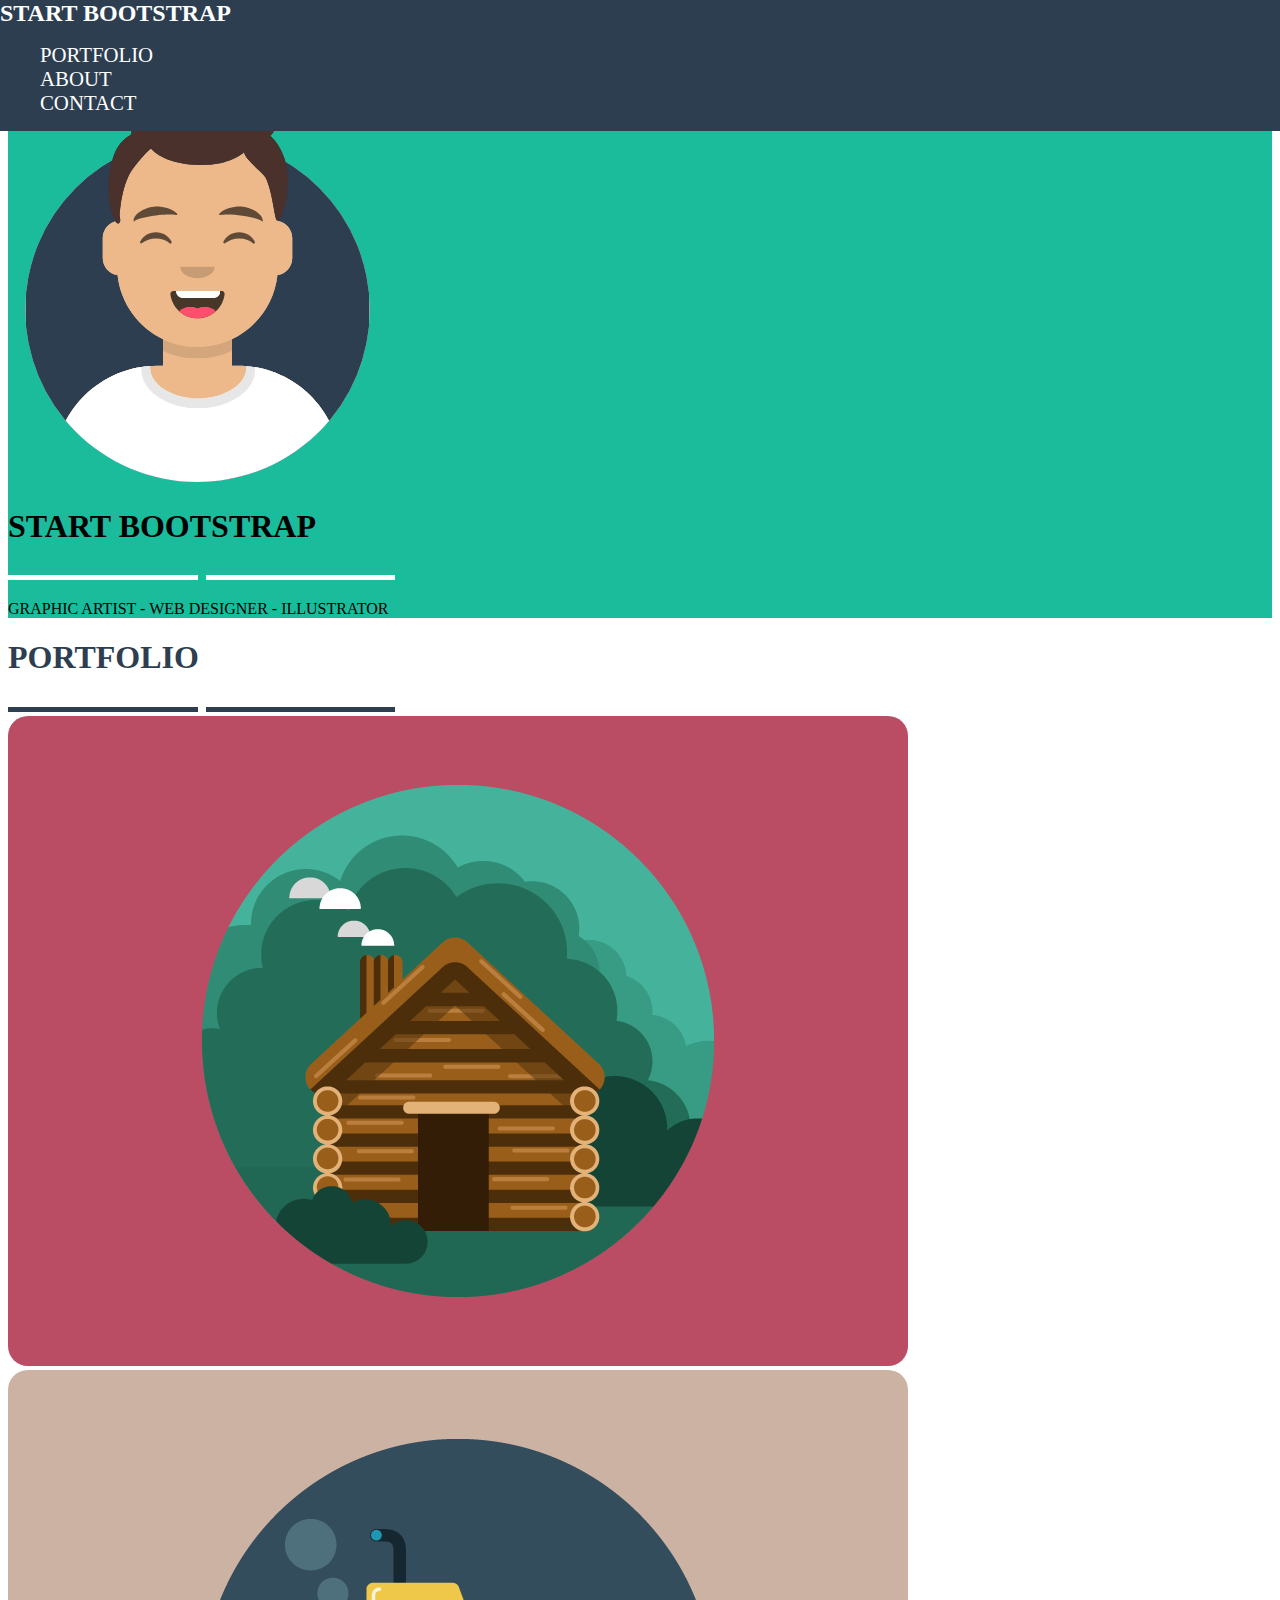
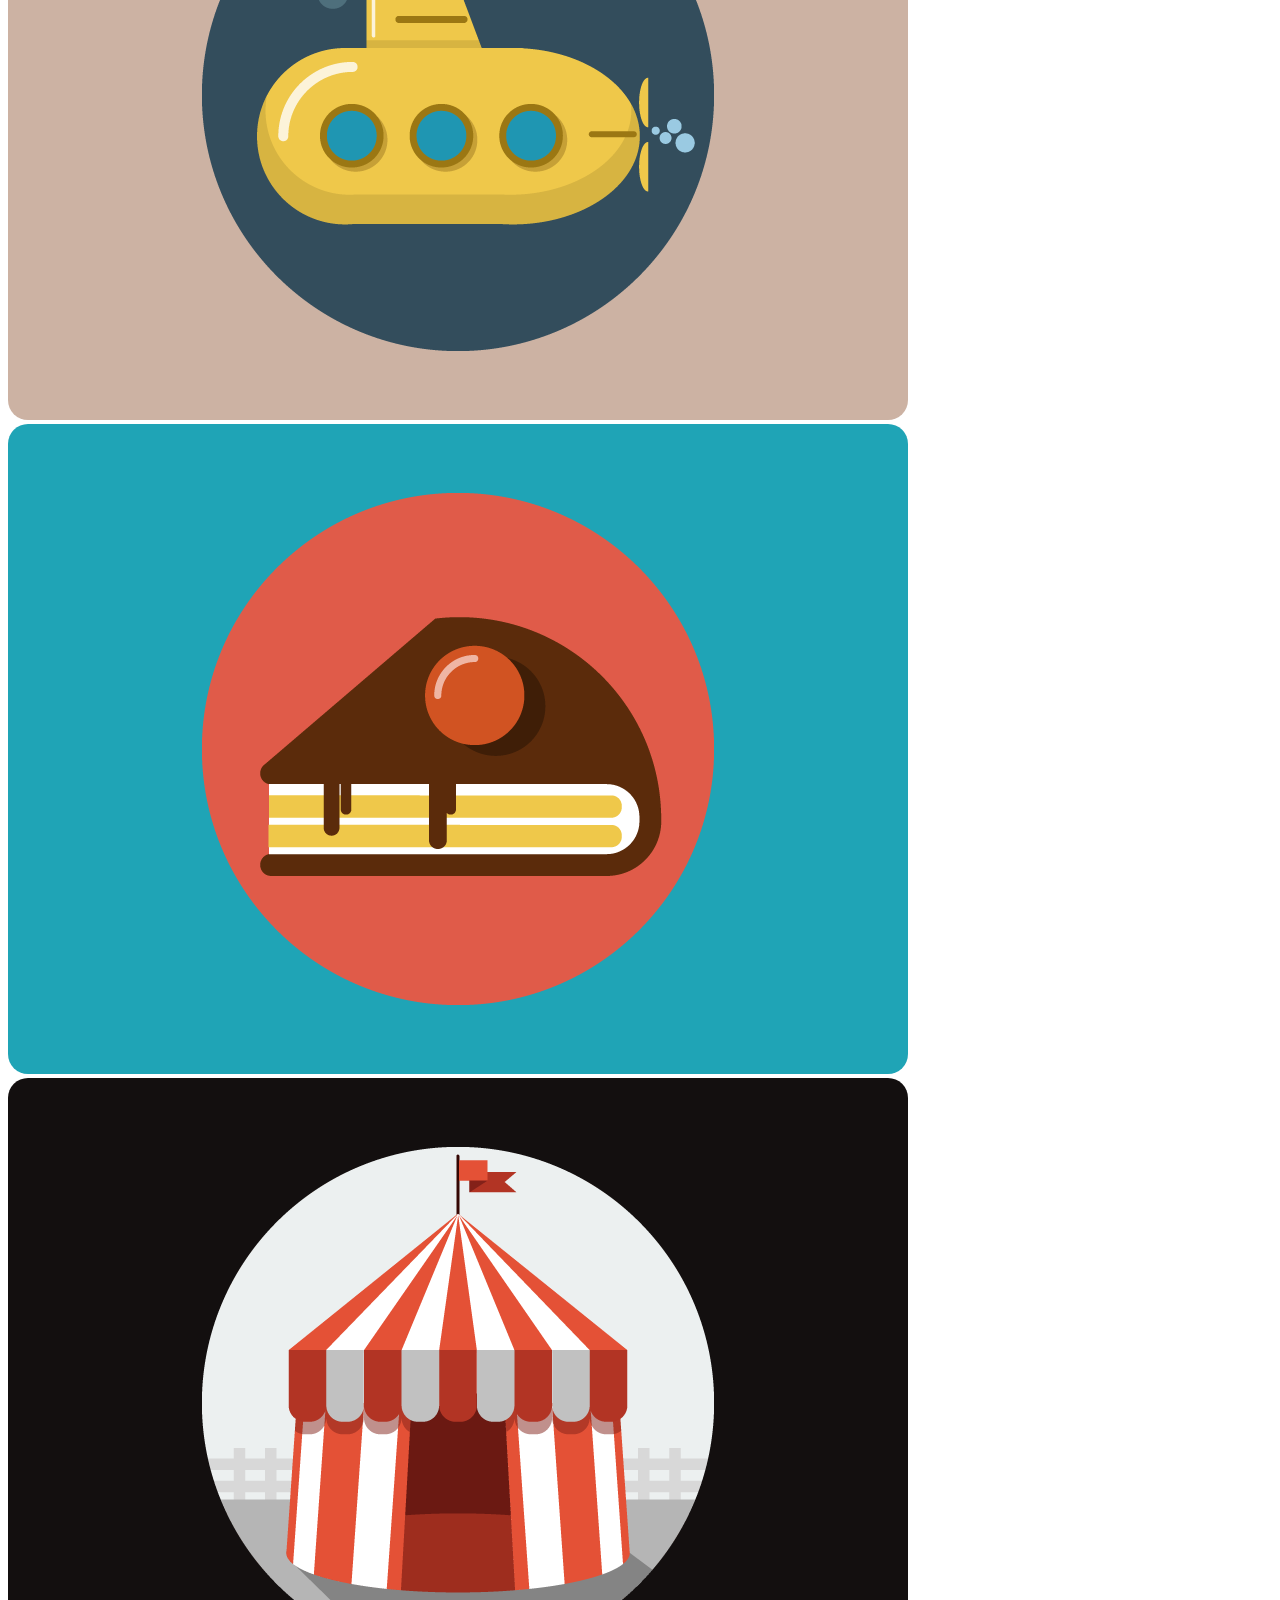
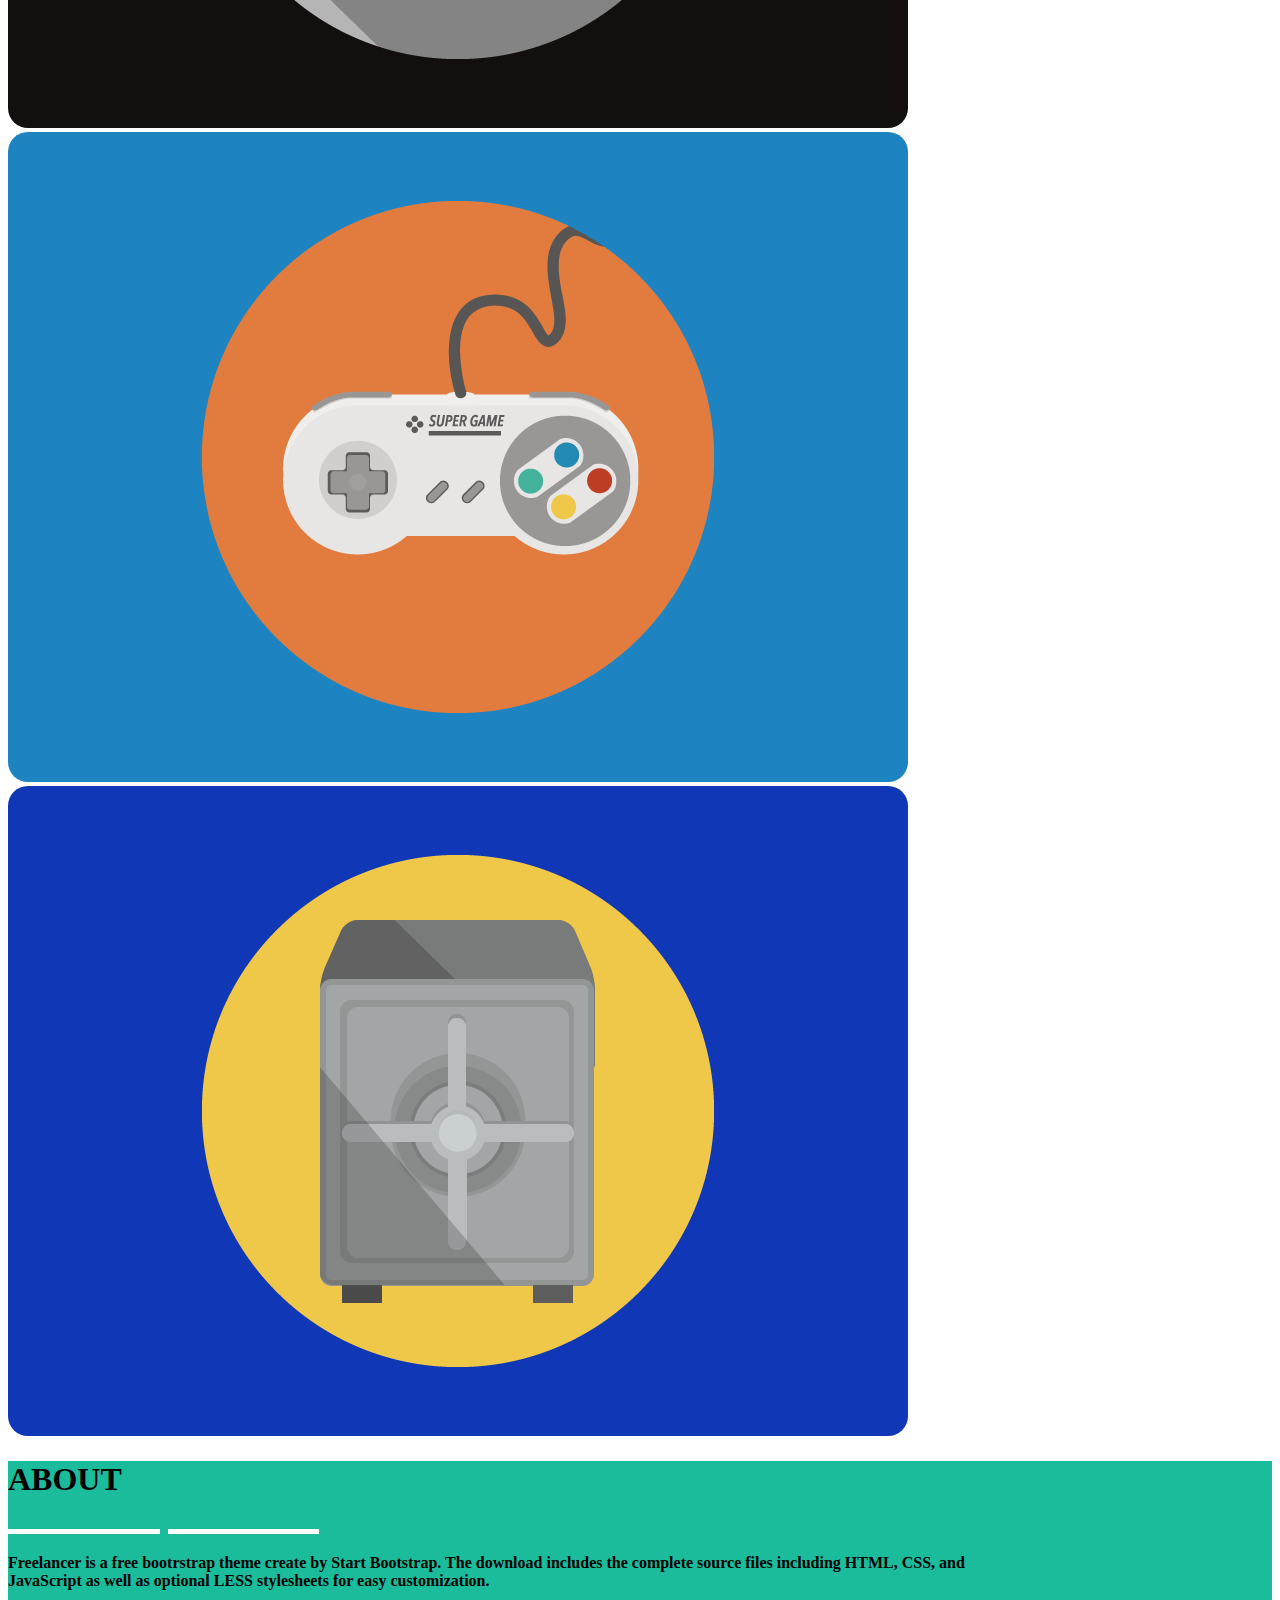
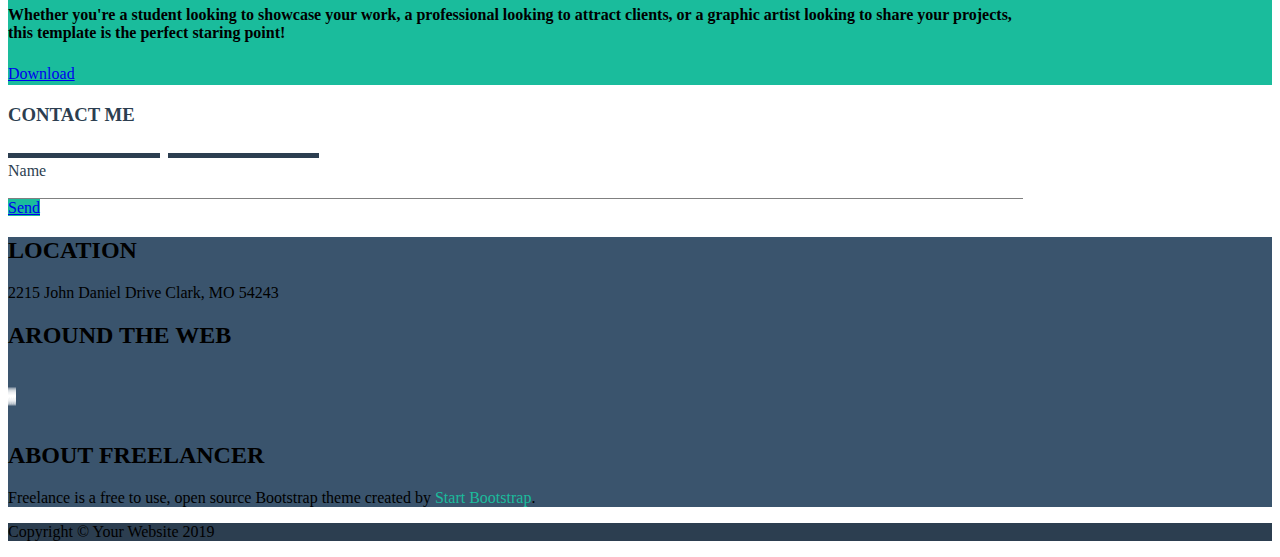
==== commit 1c05caee: "problemi form" ====
--- a/index.html
+++ b/index.html
@@ -169,39 +169,15 @@
                     <div class="bar mb-1"></div>
                 </div>
 
-                <div class="form mb-3">
-                    <div class="container-md">
-                        <form action="">
-                            <input class="pb-4" type="text" name="name" placeholder="Name">
-                        </form>
-                    </div>
-                </div>
-
-                <div class="form mb-3">
-                    <div class="container-md">
-                        <form action="">
-                            <input class="pb-4" type="text" name="email" placeholder="Email Address">
-                        </form>
-                    </div>
-                </div>
-
-                <div class="form mb-3">
-                    <div class="container-md">
-                        <form action="">
-                            <input class="pb-4" type="text" name="phone" placeholder="Phone Number">
-                        </form>
-                    </div>
-                </div>
-
-                <div class="form mb-3">
-                    <div class="container-md">
-                        <form action="">
-                            <input class="pb-4" type="text" name="message" id="message" placeholder="Message">
-                        </form>
-                    </div>
-                </div>
-
-                <div class="button d-flex ml-5 justify-content-start">
+                <!-- Form -->
+                <form action="">
+                    <div>
+                        <label for="name">Name</label>
+                        <input type="text" class="form-control" id="name">
+                    </div>
+                </form>
+
+                <div class="button d-flex ms-5 justify-content-start">
                     <a href="#" class="btn text-white d-inline">Send</a>
                 </div>
                 
--- a/css/style.css
+++ b/css/style.css
@@ -19,6 +19,12 @@
     --green: #1abc9c;
     --light-blue: #3a546d;
 
+}
+
+/* Containers */
+.about .container-md,
+.contacts .container-md{
+    width: 80%;
 }
 
 /* HEADER */
@@ -94,9 +100,12 @@
 
 input[type=text]{
     border: none;
-    border-bottom: 2px solid grey;
+    border-radius: 0;
+    border-bottom: 1px solid grey;
     width: 100%;
+    box-shadow: none;
 }
+
 
 #message{
     height: 200px;
@@ -108,6 +117,10 @@
 
 .form .container-md{
     padding: 0;
+}
+
+.contacts .button a:hover{
+    background-color: #1abc9c96;
 }
 
 /* FOOTER */
@@ -137,4 +150,5 @@
 /* Footer bottom */
 .footer-bottom{
     background-color: var(--dark-blue);
-}+}
+
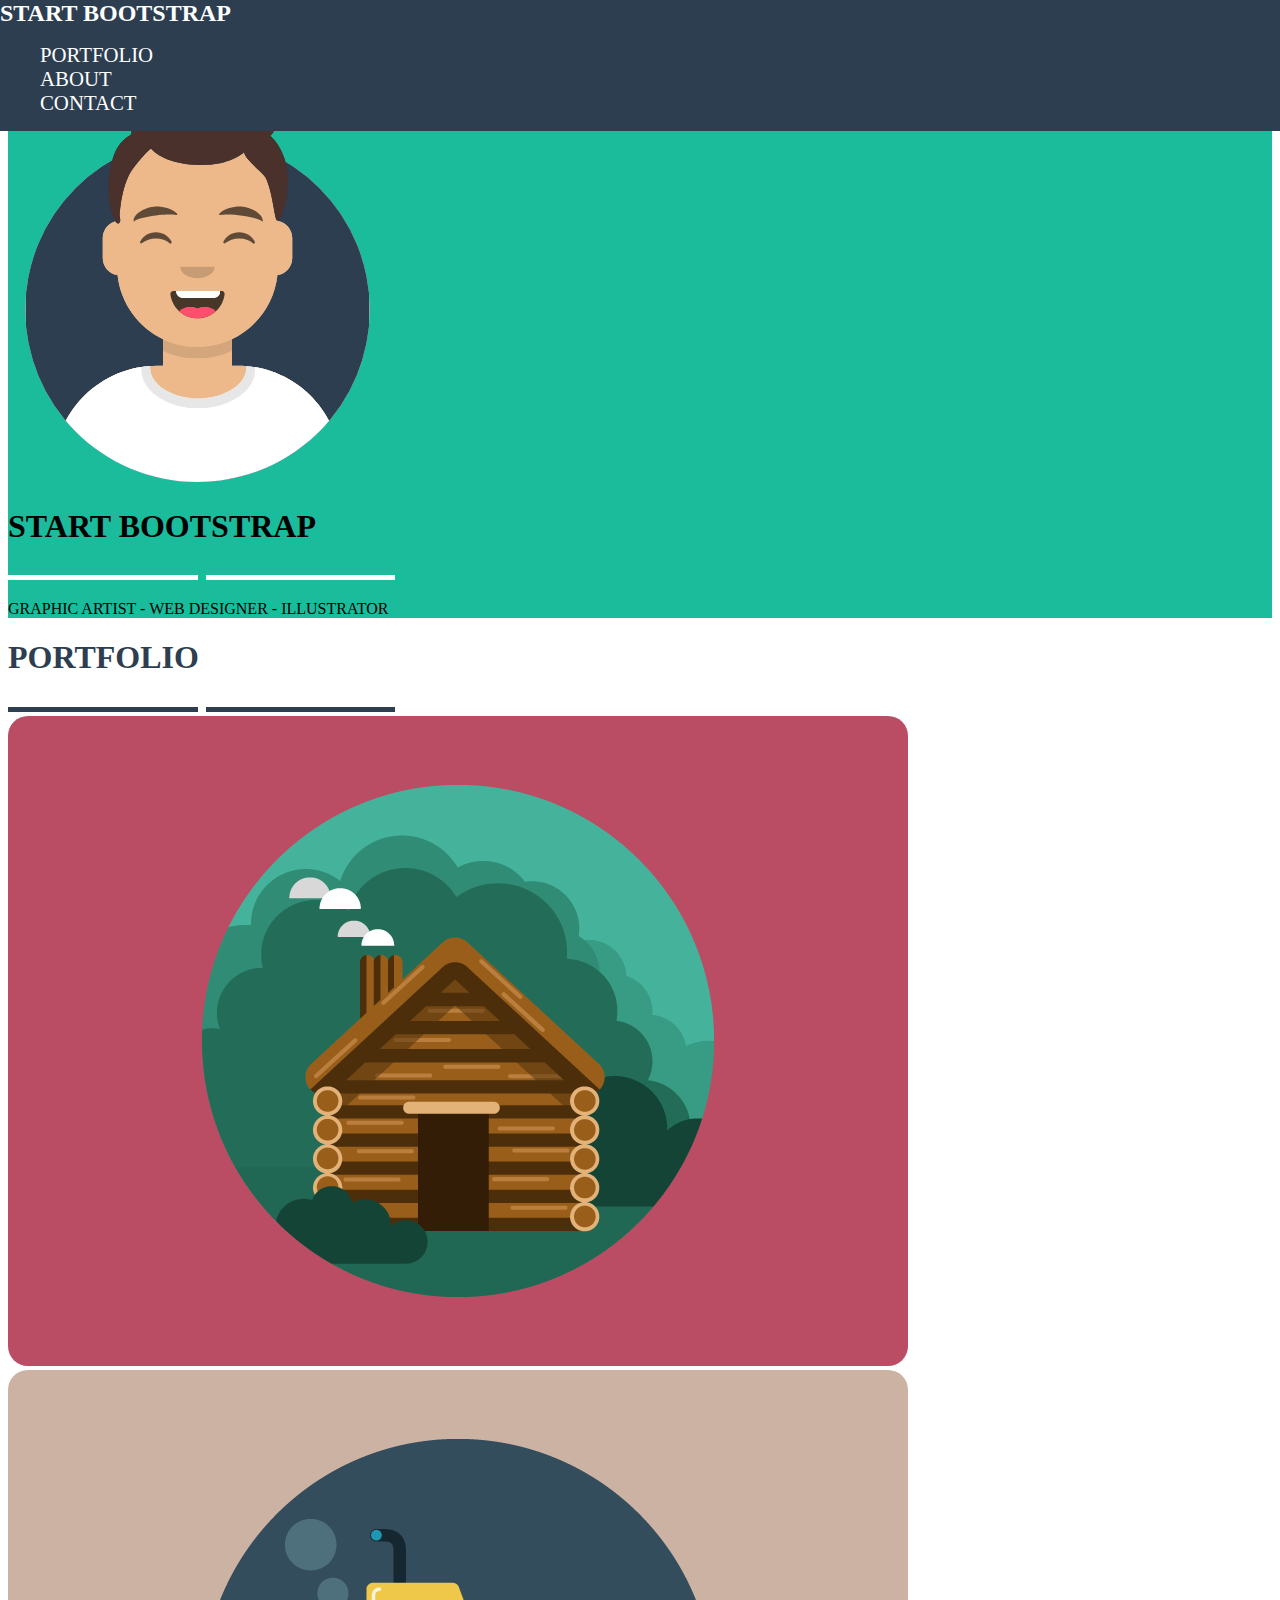
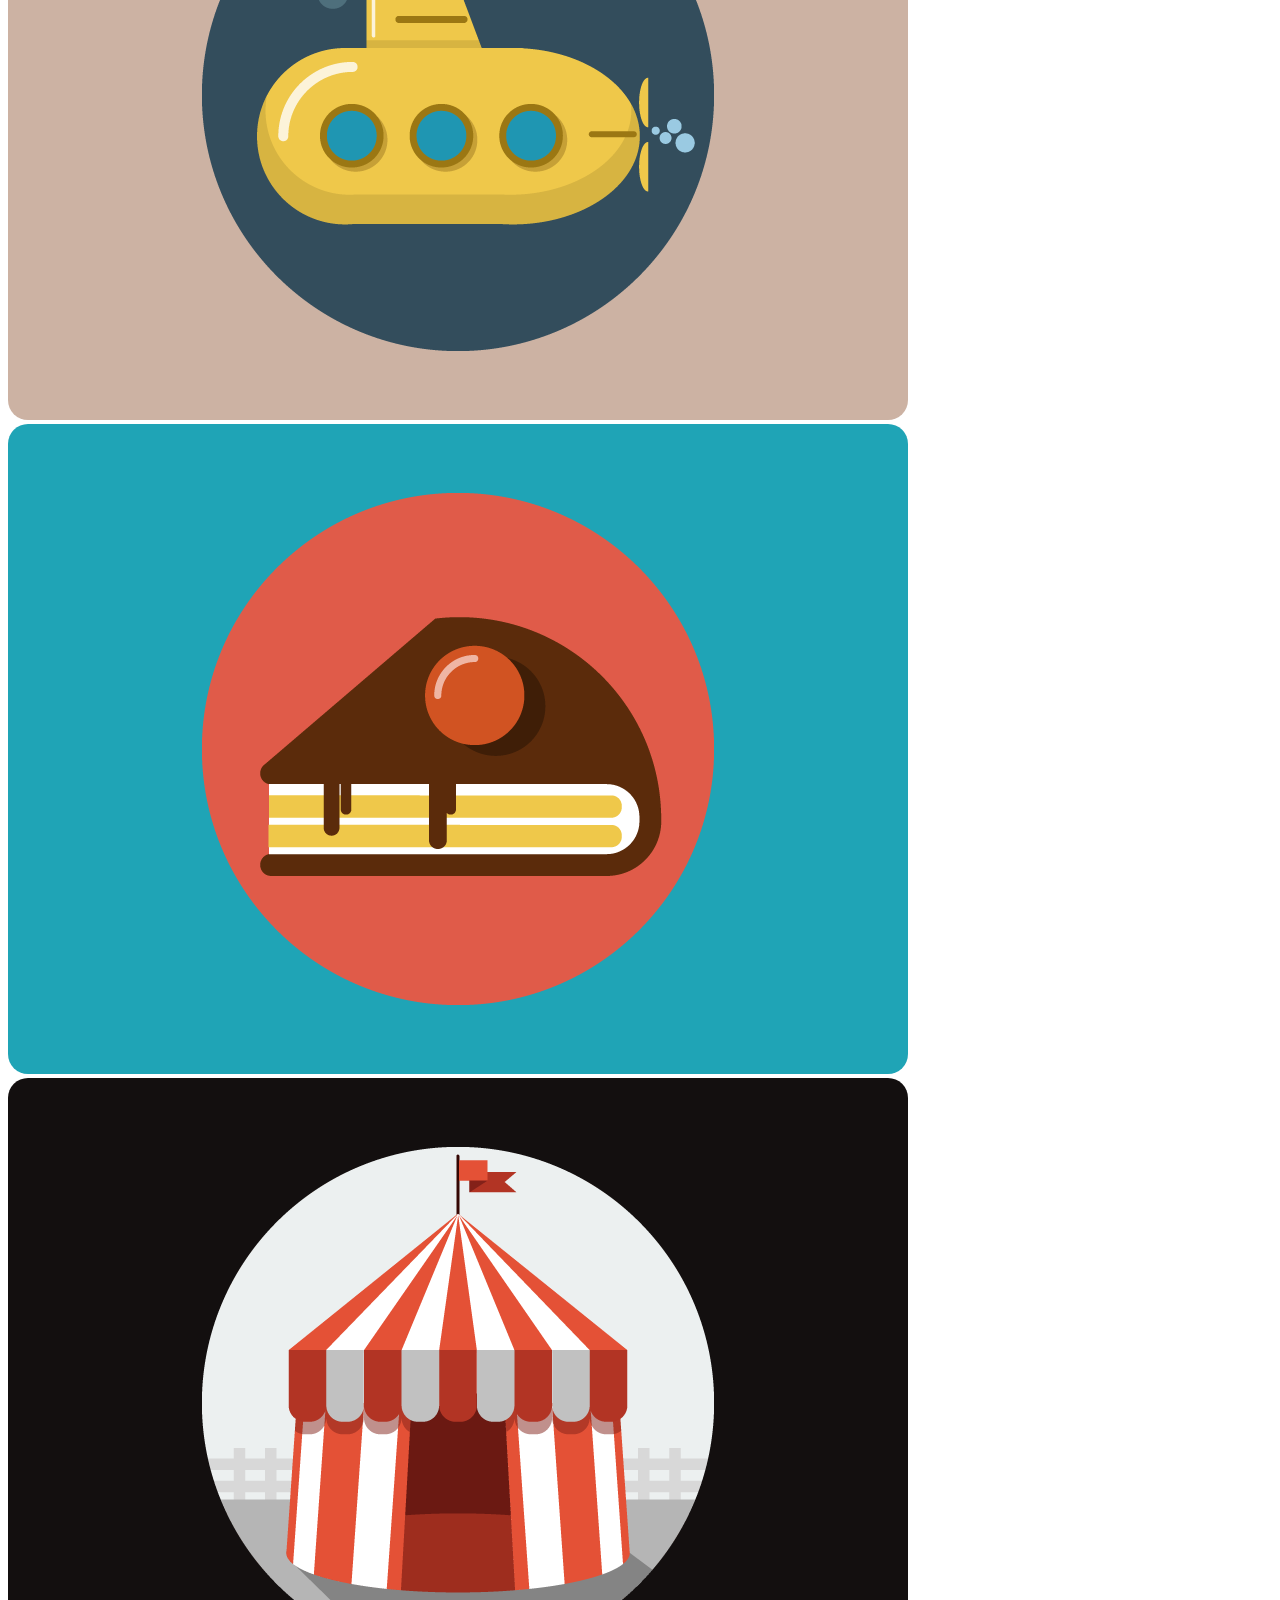
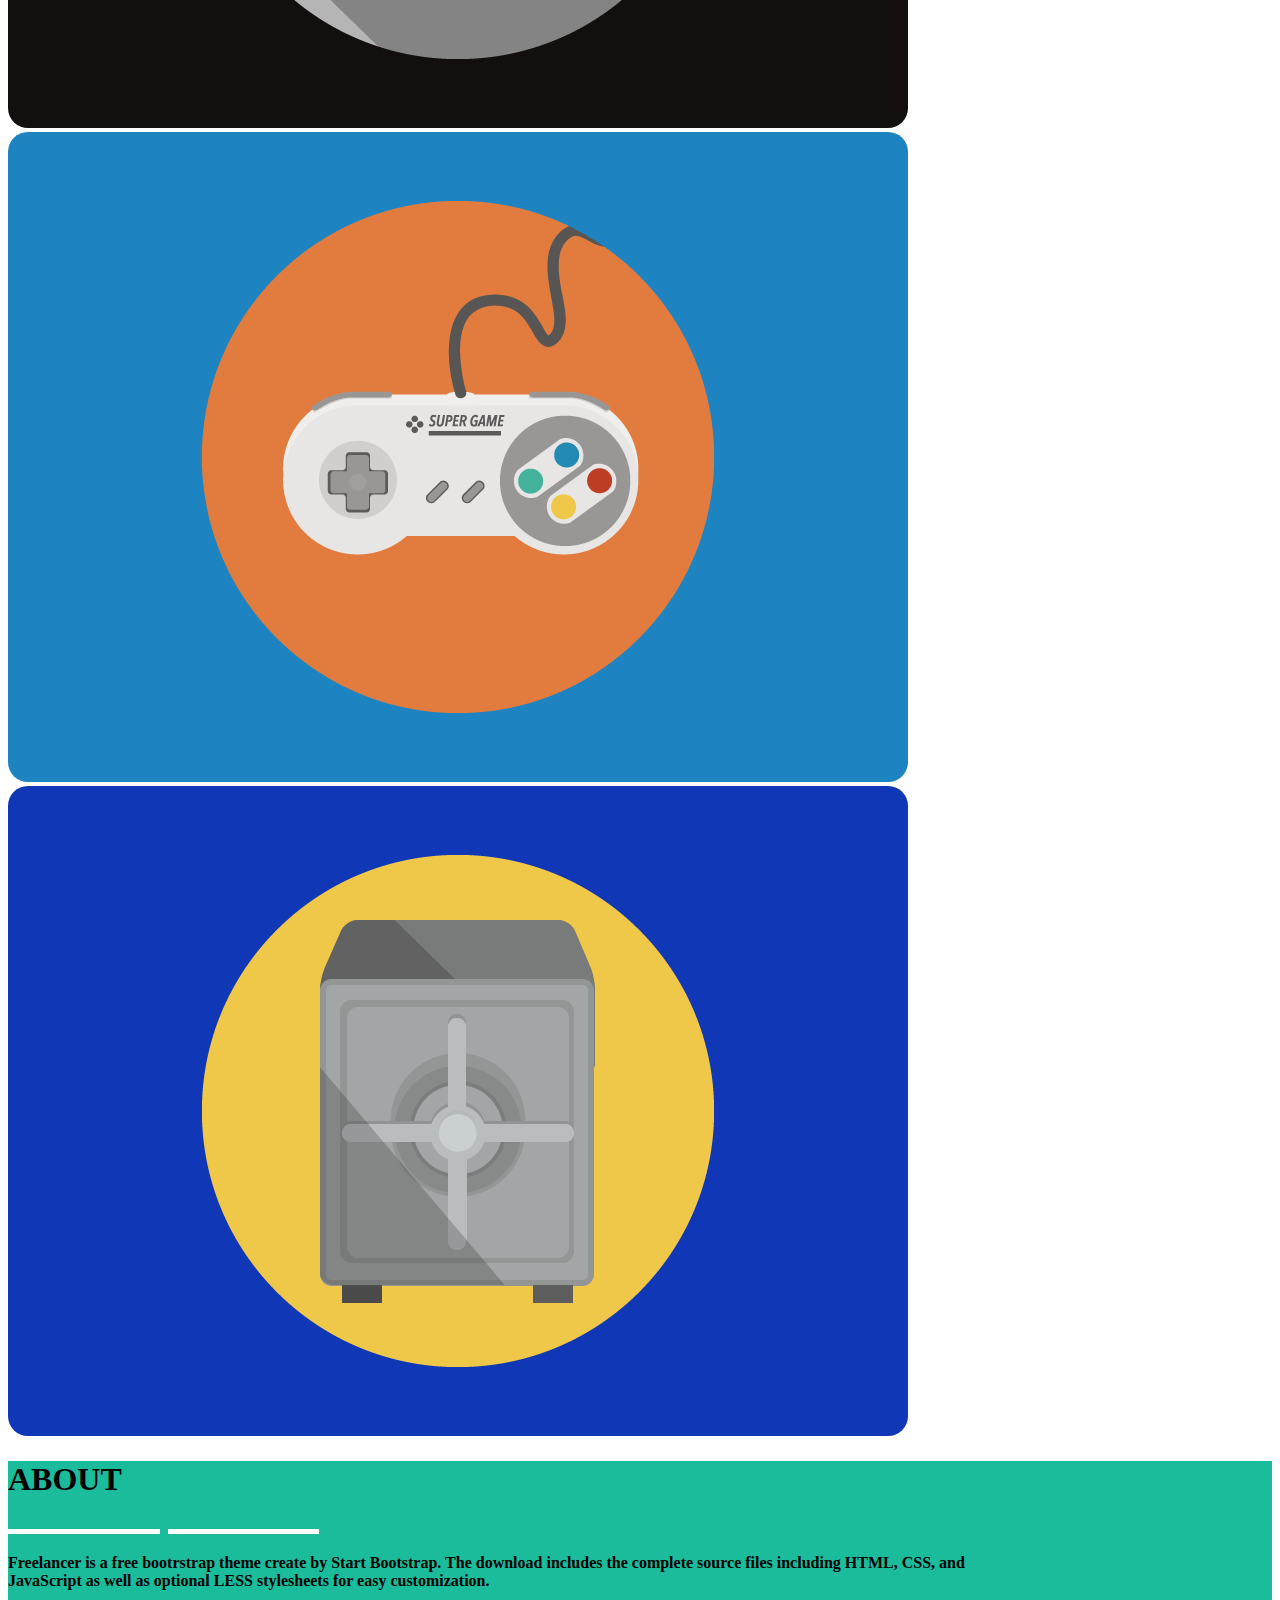
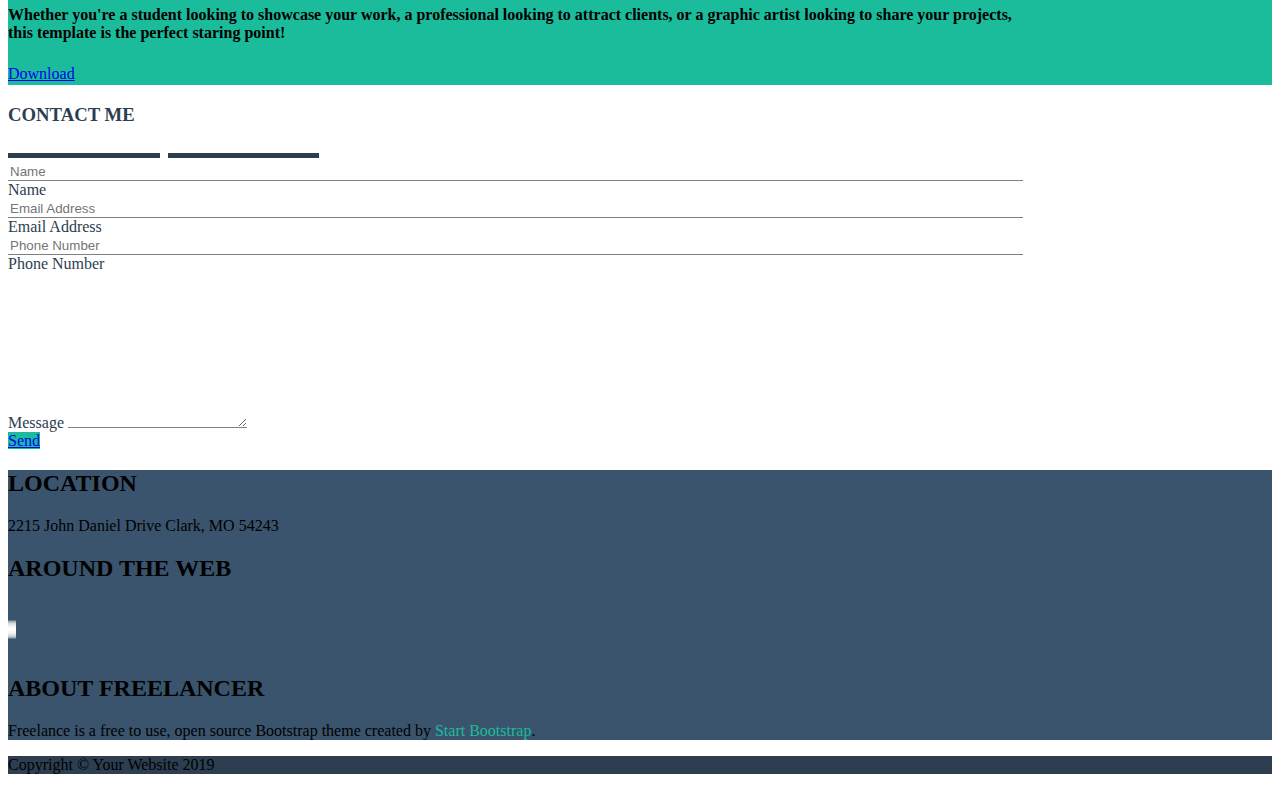
==== commit 0111fed1: "form copre header" ====
--- a/index.html
+++ b/index.html
@@ -171,16 +171,30 @@
 
                 <!-- Form -->
                 <form action="">
-                    <div>
-                        <label for="name">Name</label>
-                        <input type="text" class="form-control" id="name">
-                    </div>
+                        <div class="form-floating text-start mb-3">
+                            <input type="text" class="form-control ms_form" id="name" placeholder="Name">
+                            <label for="name" class="">Name</label>
+                        </div>
+
+                        <div class="form-floating text-start mb-3">
+                            <input type="text" class="form-control ms_form" id="emailAddress" placeholder="Email Address">
+                            <label for="emailAddress" class="">Email Address</label>
+                        </div>
+
+                        <div class="form-floating text-start mb-3">
+                            <input type="text" class="form-control ms_form" id="phoneNumber" placeholder="Phone Number">
+                            <label for="phoneNumber" class="">Phone Number</label>
+                        </div>
+
+                        <div class="mb-3 text-start">
+                            <label for="message" class="form-label ms-3">Message</label>
+                            <textarea class="form-control"  id="message" rows="10"></textarea>
+                        </div>
+                        
+                        <div class="button d-flex justify-content-start">
+                            <a href="#" class="btn text-white d-inline">Send</a>
+                        </div>
                 </form>
-
-                <div class="button d-flex ms-5 justify-content-start">
-                    <a href="#" class="btn text-white d-inline">Send</a>
-                </div>
-                
             </div>
         </div>
     </main>
--- a/css/style.css
+++ b/css/style.css
@@ -103,12 +103,23 @@
     border-radius: 0;
     border-bottom: 1px solid grey;
     width: 100%;
+    box-shadow: white;
+    
+}
+
+#name{
     box-shadow: none;
+    border-color: grey;
 }
 
 
 #message{
-    height: 200px;
+    border-top: 0;
+    border-left: 0;
+    border-right: 0;
+    border-radius: 0;
+    box-shadow: none;
+    border-color: grey;
 }
 
 .contacts .btn{
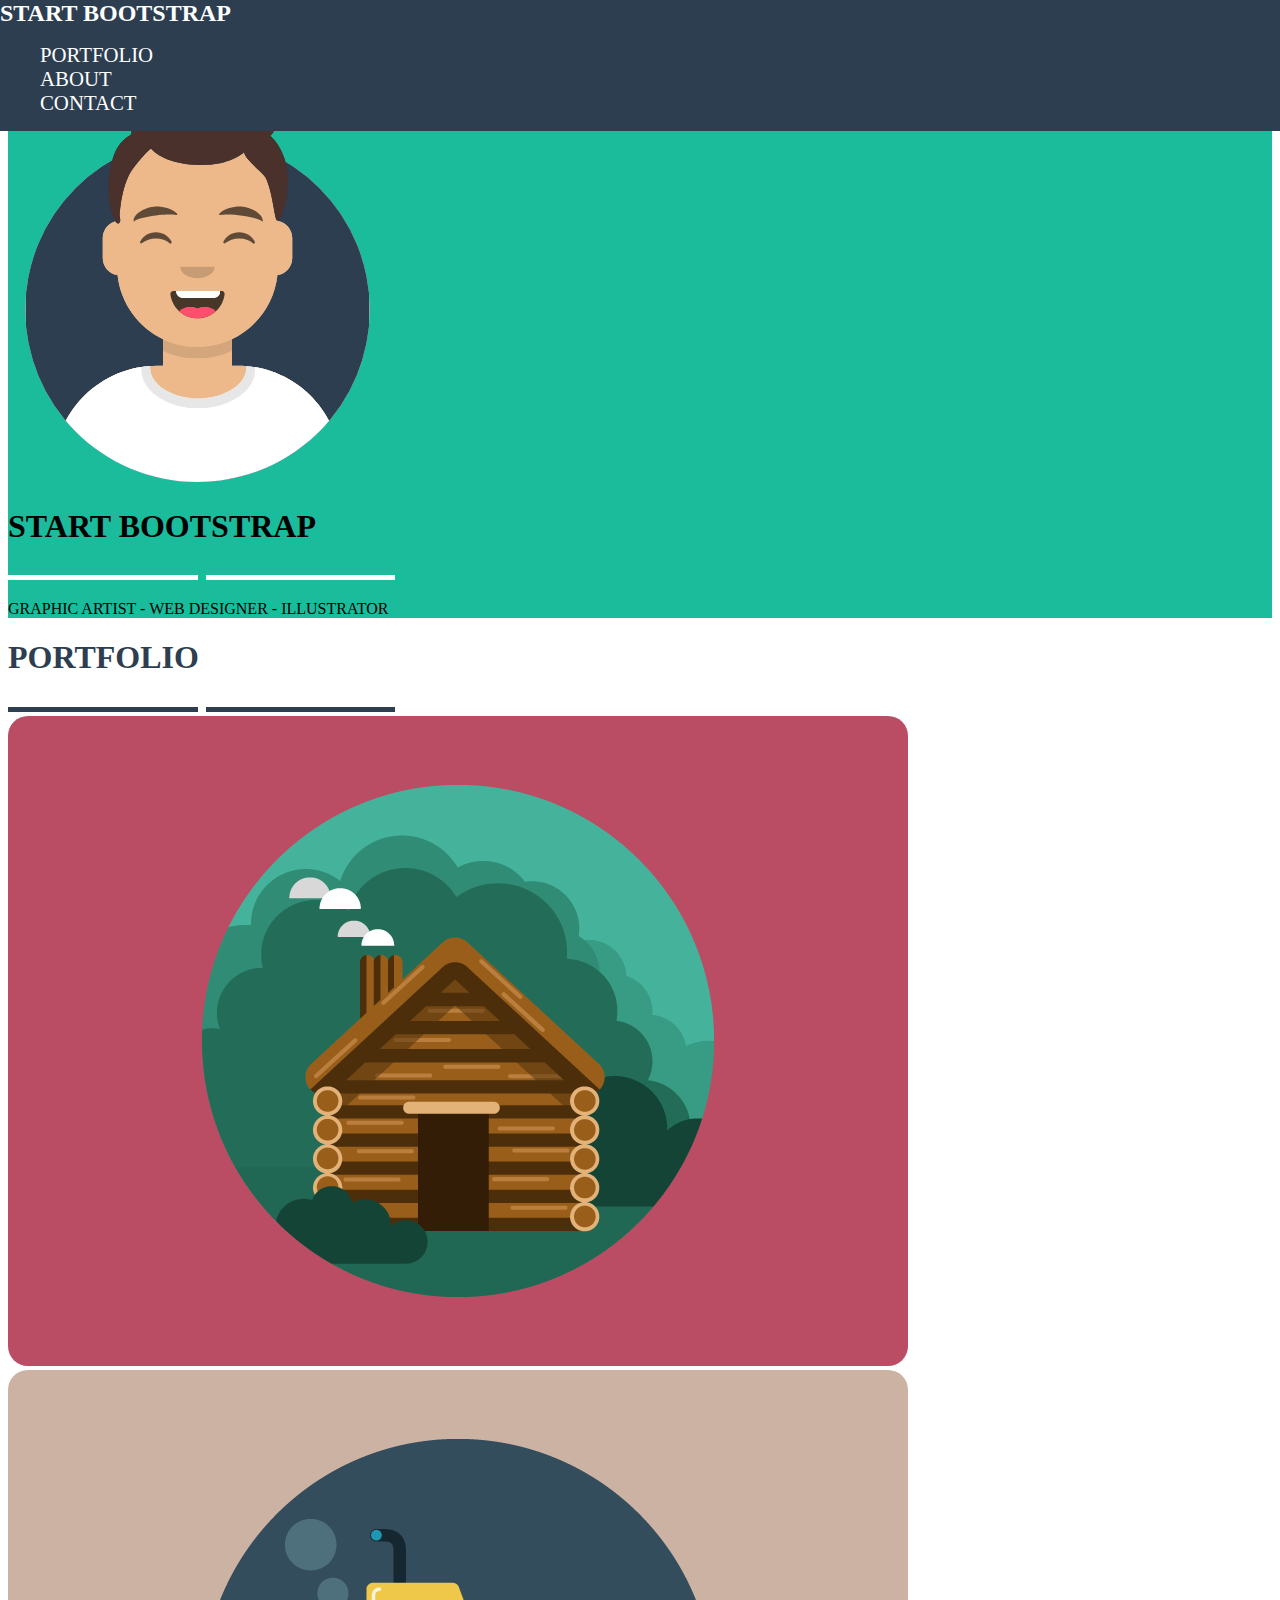
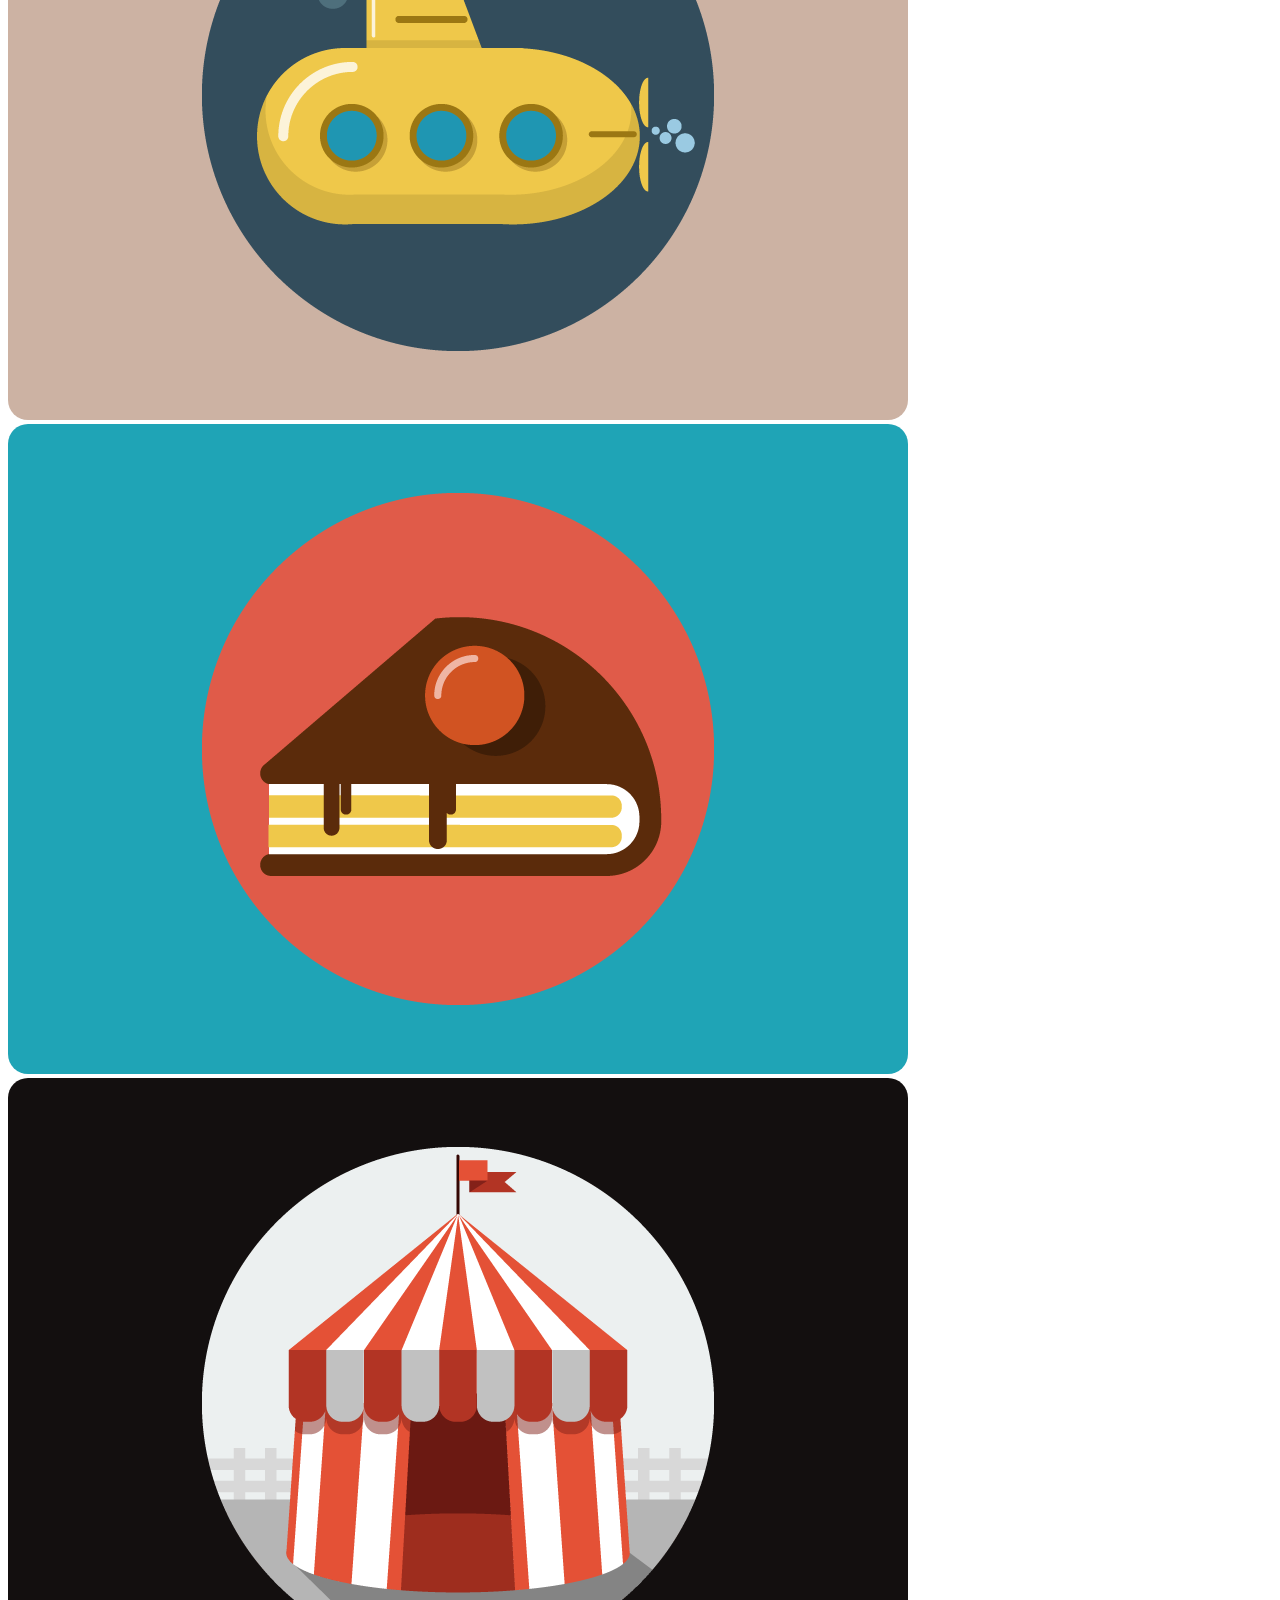
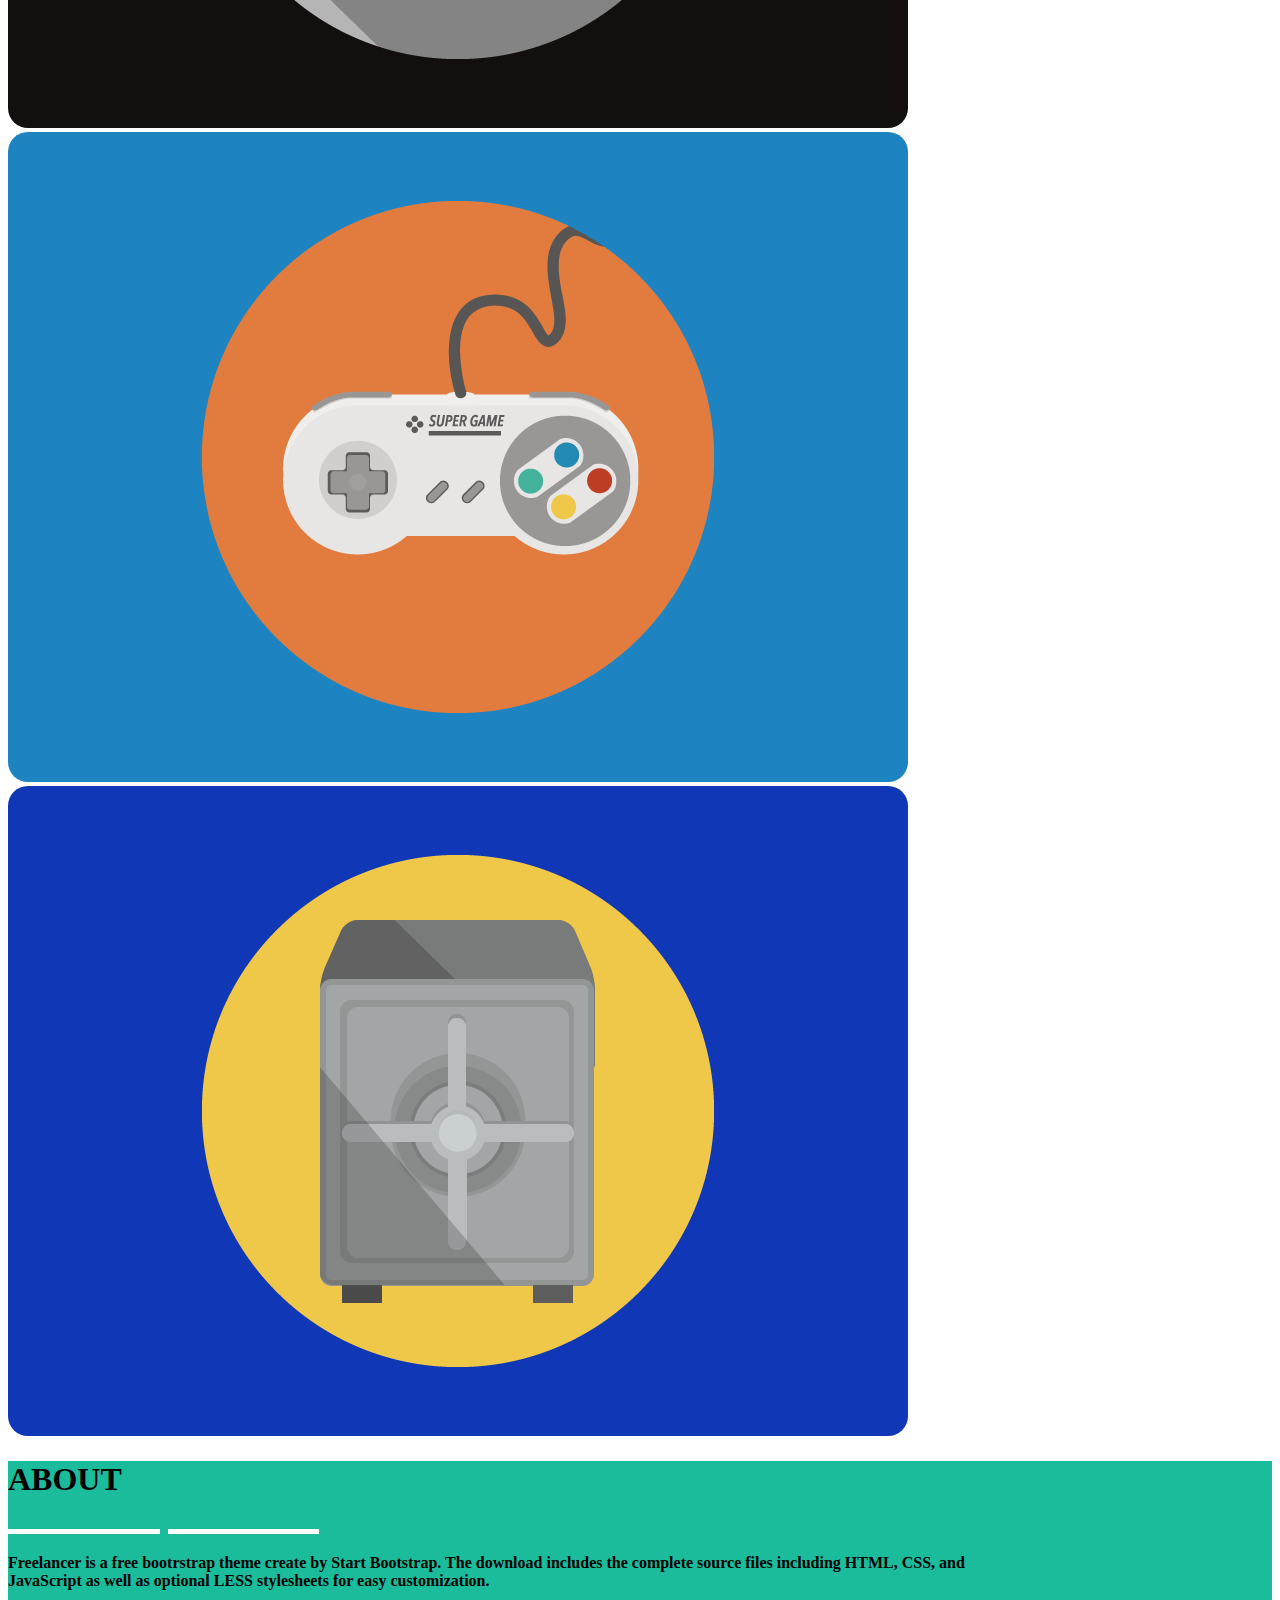
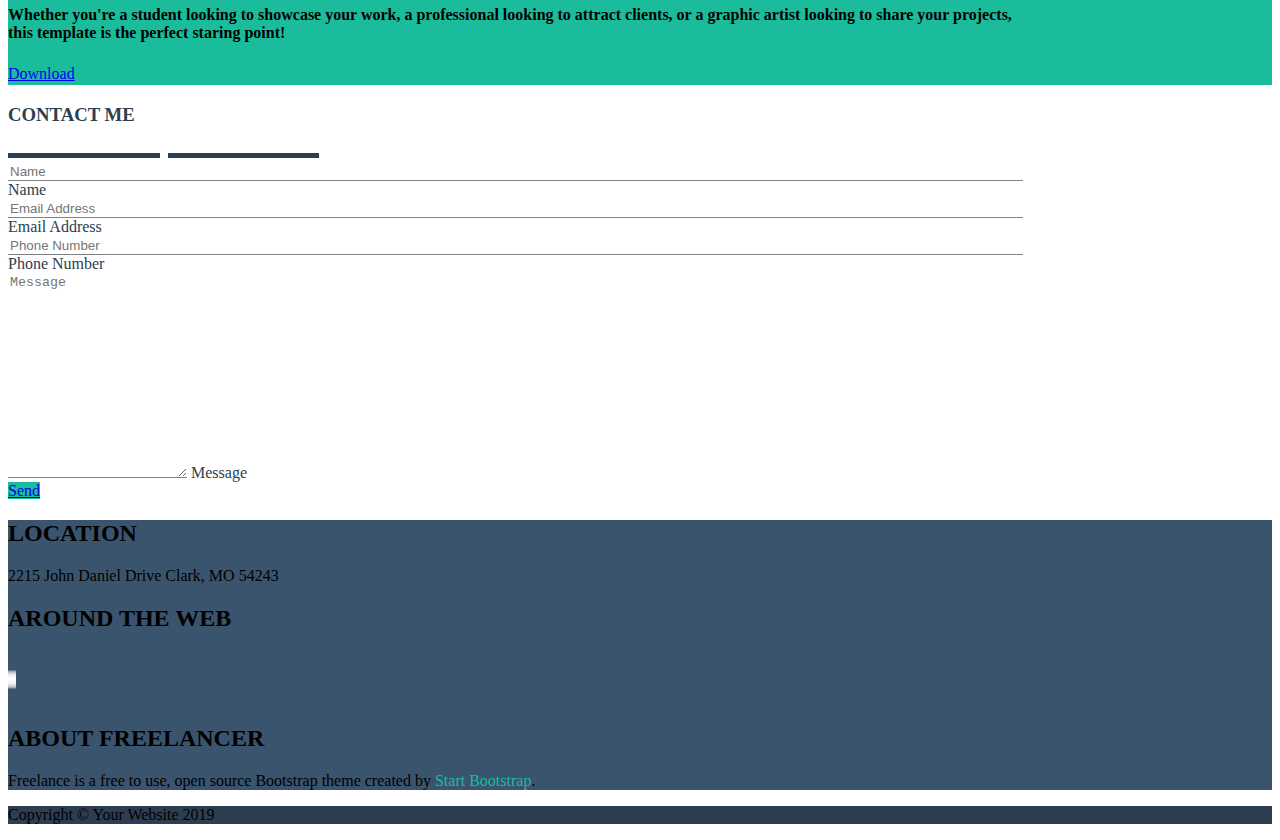
==== commit c200d965: "correzioni finali" ====
--- a/index.html
+++ b/index.html
@@ -186,9 +186,11 @@
                             <label for="phoneNumber" class="">Phone Number</label>
                         </div>
 
-                        <div class="mb-3 text-start">
-                            <label for="message" class="form-label ms-3">Message</label>
-                            <textarea class="form-control"  id="message" rows="10"></textarea>
+                        <div class="form-floating mb-3 text-start">
+                            <!-- <label for="message" class="form-label ms-3">Message</label>
+                            <textarea class="form-control"  id="message" rows="10"></textarea> -->
+                            <textarea class="form-control" placeholder="Message" id="message" style="height: 200px"></textarea>
+                            <label for="message">Message</label>
                         </div>
                         
                         <div class="button d-flex justify-content-start">
--- a/css/style.css
+++ b/css/style.css
@@ -34,6 +34,7 @@
     top: 0;
     left: 0;
     width: 100%;
+    z-index: 5;
 }
 
 header span{
@@ -107,7 +108,9 @@
     
 }
 
-#name{
+#name,
+#emailAddress,
+#phoneNumber{
     box-shadow: none;
     border-color: grey;
 }
